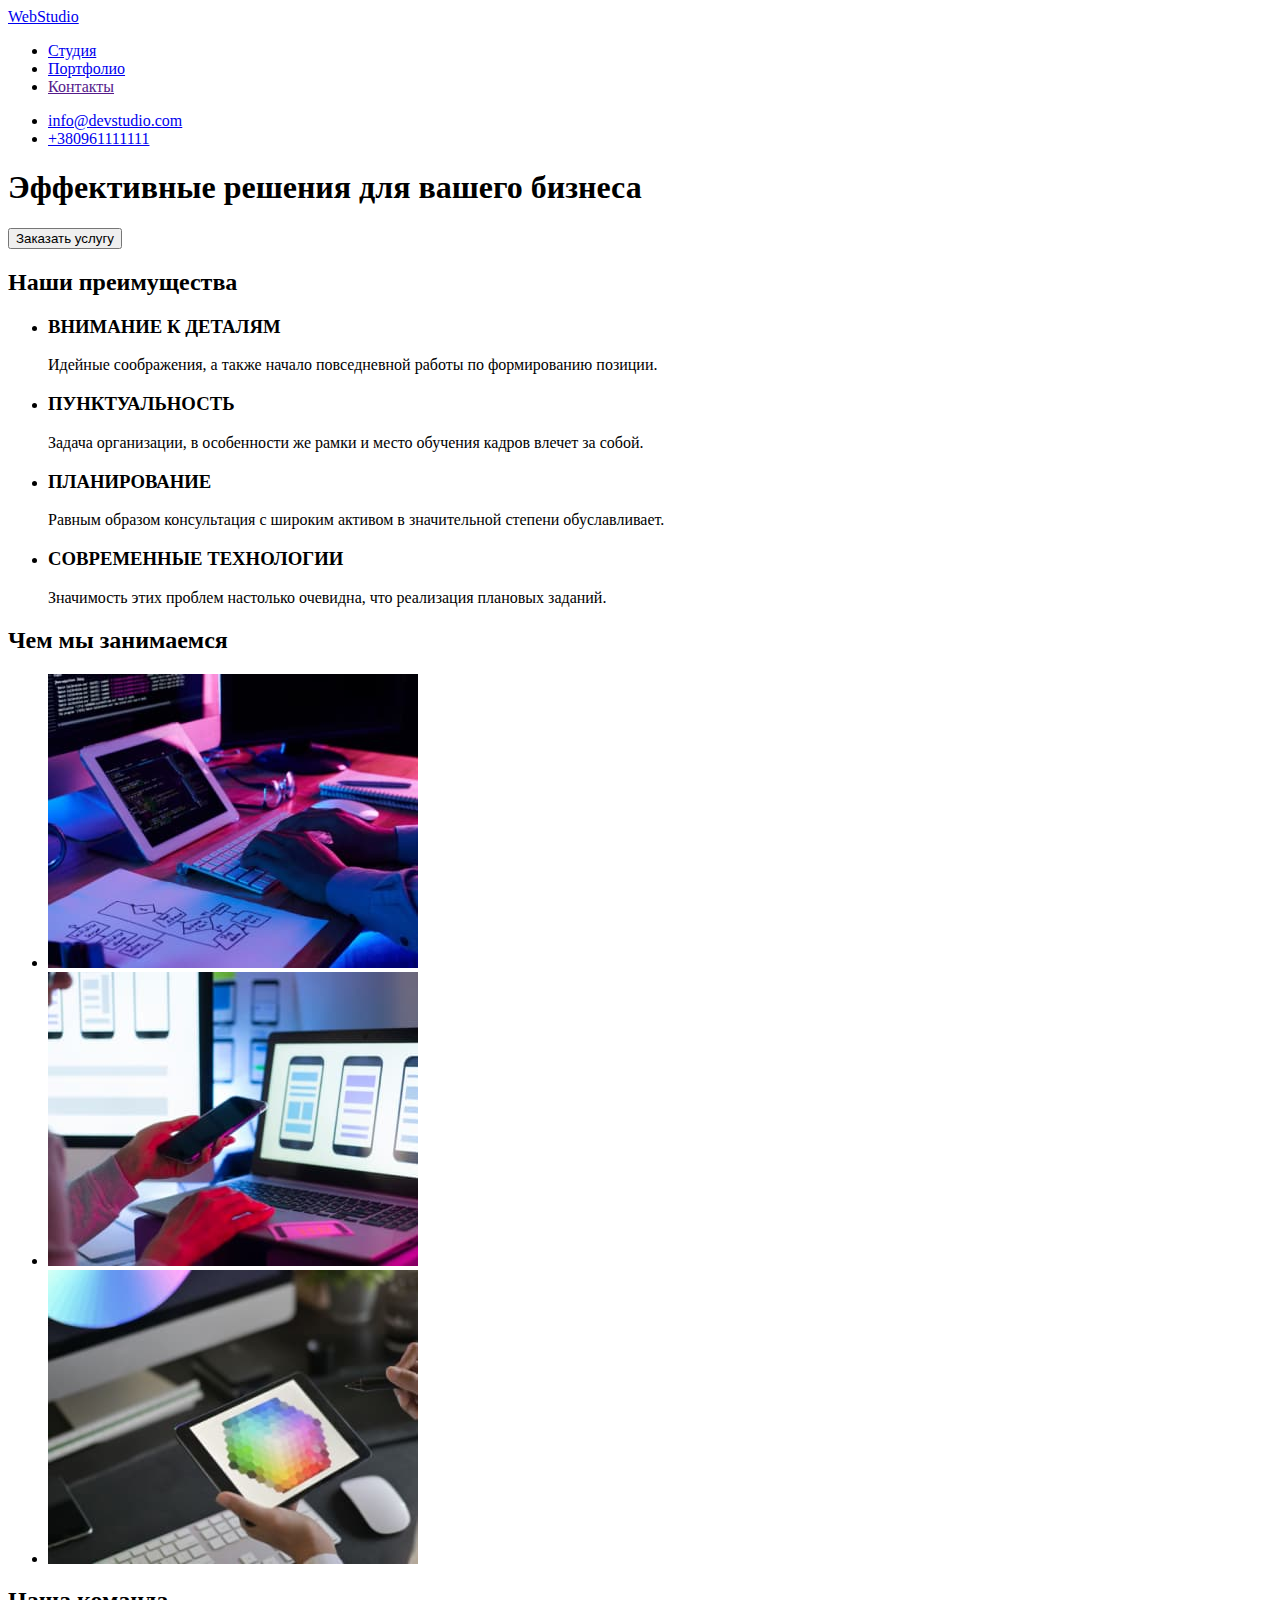
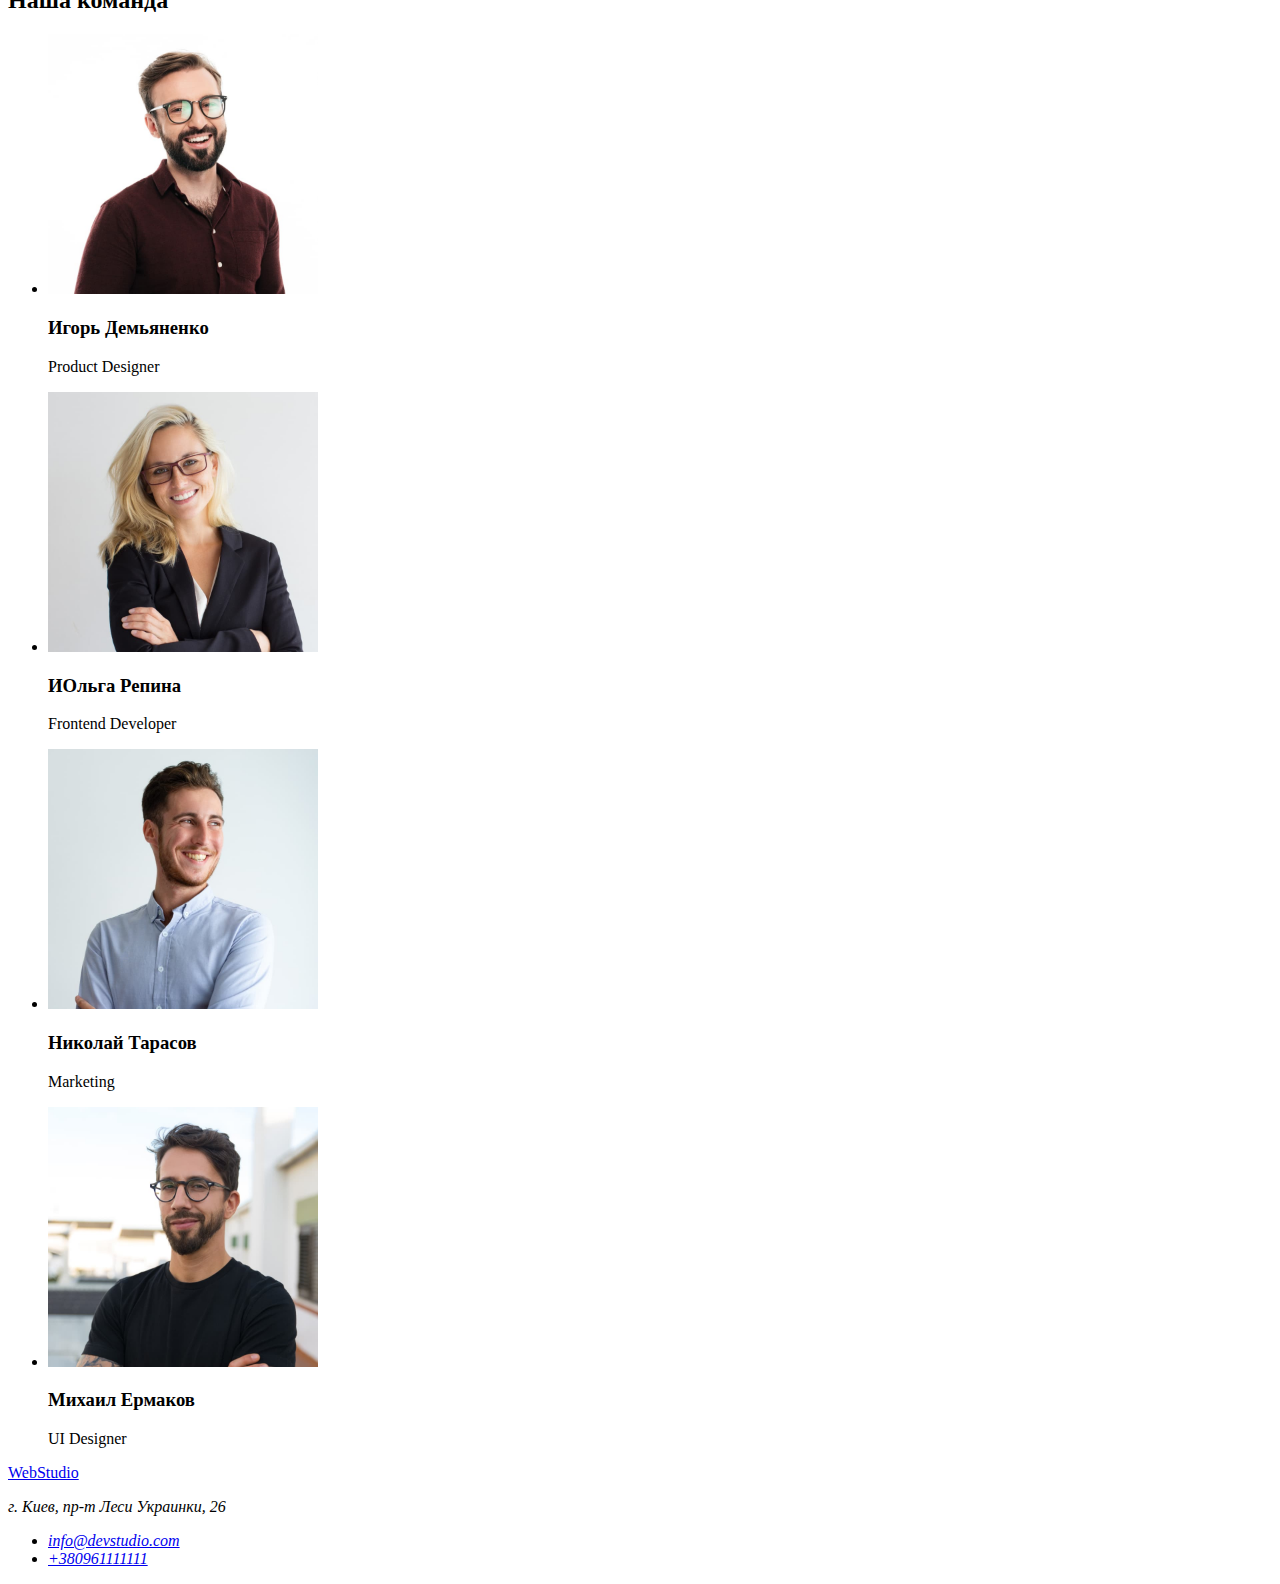
==== index.html @ 55239a02 "Cделана розметка" ====
<!DOCTYPE html>
<html lang="ru">

<head>
    <meta charset="UTF-8">
    <meta http-equiv="X-UA-Compatible" content="IE=edge">
    <meta name="viewport" content="width=device-width, initial-scale=1.0">
    <title>Document</title>
    <link rel="stylesheet" href="./css/styles.css">
</head>

<body>
    <!-- Шапка страници -->
    <header>
        <nav>
            <a href="index.html">WebStudio</a>
            <ul>
                <li><a href="./index.html">Студия</a></li>
                <li><a href="./portfolio.html">Портфолио</a></li>
                <li><a href="">Контакты</a></li>
            </ul>
        </nav>
        <ul>
            <li><a href="mailto:info@devstudio.com">info@devstudio.com</a></li>
            <li><a href="tel:+380961111111">+380961111111</a></li>
        </ul>
    </header>
    <!-- Главный контент -->
    <main>
        <!-- Герои -->
        <section>
                <h1>Эффективные решения для вашего бизнеса</h1>
                <button type="button">Заказать услугу</button>
        </section>
        <!-- Наши преимущества -->
        <section>
            <!-- h2 будет невидимым чере CSS -->
            <h2>Наши преимущества</h2>
            <ul>
                <li>
                    <h3>ВНИМАНИЕ К ДЕТАЛЯМ</h3>
                    <p>Идейные соображения, а также начало повседневной работы по формированию позиции.</p>
                </li>
                <li>
                    <h3>ПУНКТУАЛЬНОСТЬ</h3>
                    <p>Задача организации, в особенности же рамки и место обучения кадров влечет за собой.</p>
                </li>
                <li><h3>ПЛАНИРОВАНИЕ</h3>
                    <p>Равным образом консультация с широким активом в значительной степени обуславливает.</p>
                </li>
                <li><h3>СОВРЕМЕННЫЕ ТЕХНОЛОГИИ</h3>
                    <p>Значимость этих проблем настолько очевидна, что реализация плановых заданий.</p>
                </li>
            </ul>
        </section>
        <!-- Чем мы занимаемся -->
        <section>
            <h2>Чем мы занимаемся</h2>
            <ul>
                <li><img src="./images/image1.jpg" alt="Планшет с клавиатурой" width="370" height="294"></li>
                <li><img src="./images/image2.jpg" alt="Ноутбук с мобильным телефоном" width="370" height="294"></li>
                <li><img src="./images/image3.jpg" alt="Планшет" width="370" height="294"></li>
            </ul>
        </section>
        <!-- Наша команда -->
        <section>
            <h2>Наша команда</h2>
            <ul>
                <li><img src="./images/demianenko.jpg" alt="Игорь Демьяненко" width="270" height="260">
                    <h3>Игорь Демьяненко</h3>
                    <p lang="en">Product Designer</p>
                </li>
                <li><img src="./images/repina.jpg" alt="Ольга Репина" width="270" height="260">
                    <h3>ИОльга Репина</h3>
                    <p lang="en">Frontend Developer</p>
                </li>
                <li><img src="./images/tarasov.jpg" alt="Николай Тарасов" width="270" height="260">
                    <h3>Николай Тарасов</h3>
                    <p lang="en">Marketing</p>
                </li>
                <li><img src="./images/ermakov.jpg" alt="Михаил Ермаков" width="270" height="260">
                    <h3>Михаил Ермаков</h3>
                    <p lang="en">UI Designer</p>
                </li>
            </ul>
        </section>
    </main>
    <!-- Подвал -->
    <footer>
        <a href="index.html">WebStudio</a>
            <address>
                <p>г. Киев, пр-т Леси Украинки, 26</p>
                <ul>
                    <li><a href="mailto:info@devstudio.com">info@devstudio.com</a></li>
                    <li><a href="tel:+380961111111">+380961111111</a></li>
                </ul>
            </address>
    </footer>
</body>

</html>
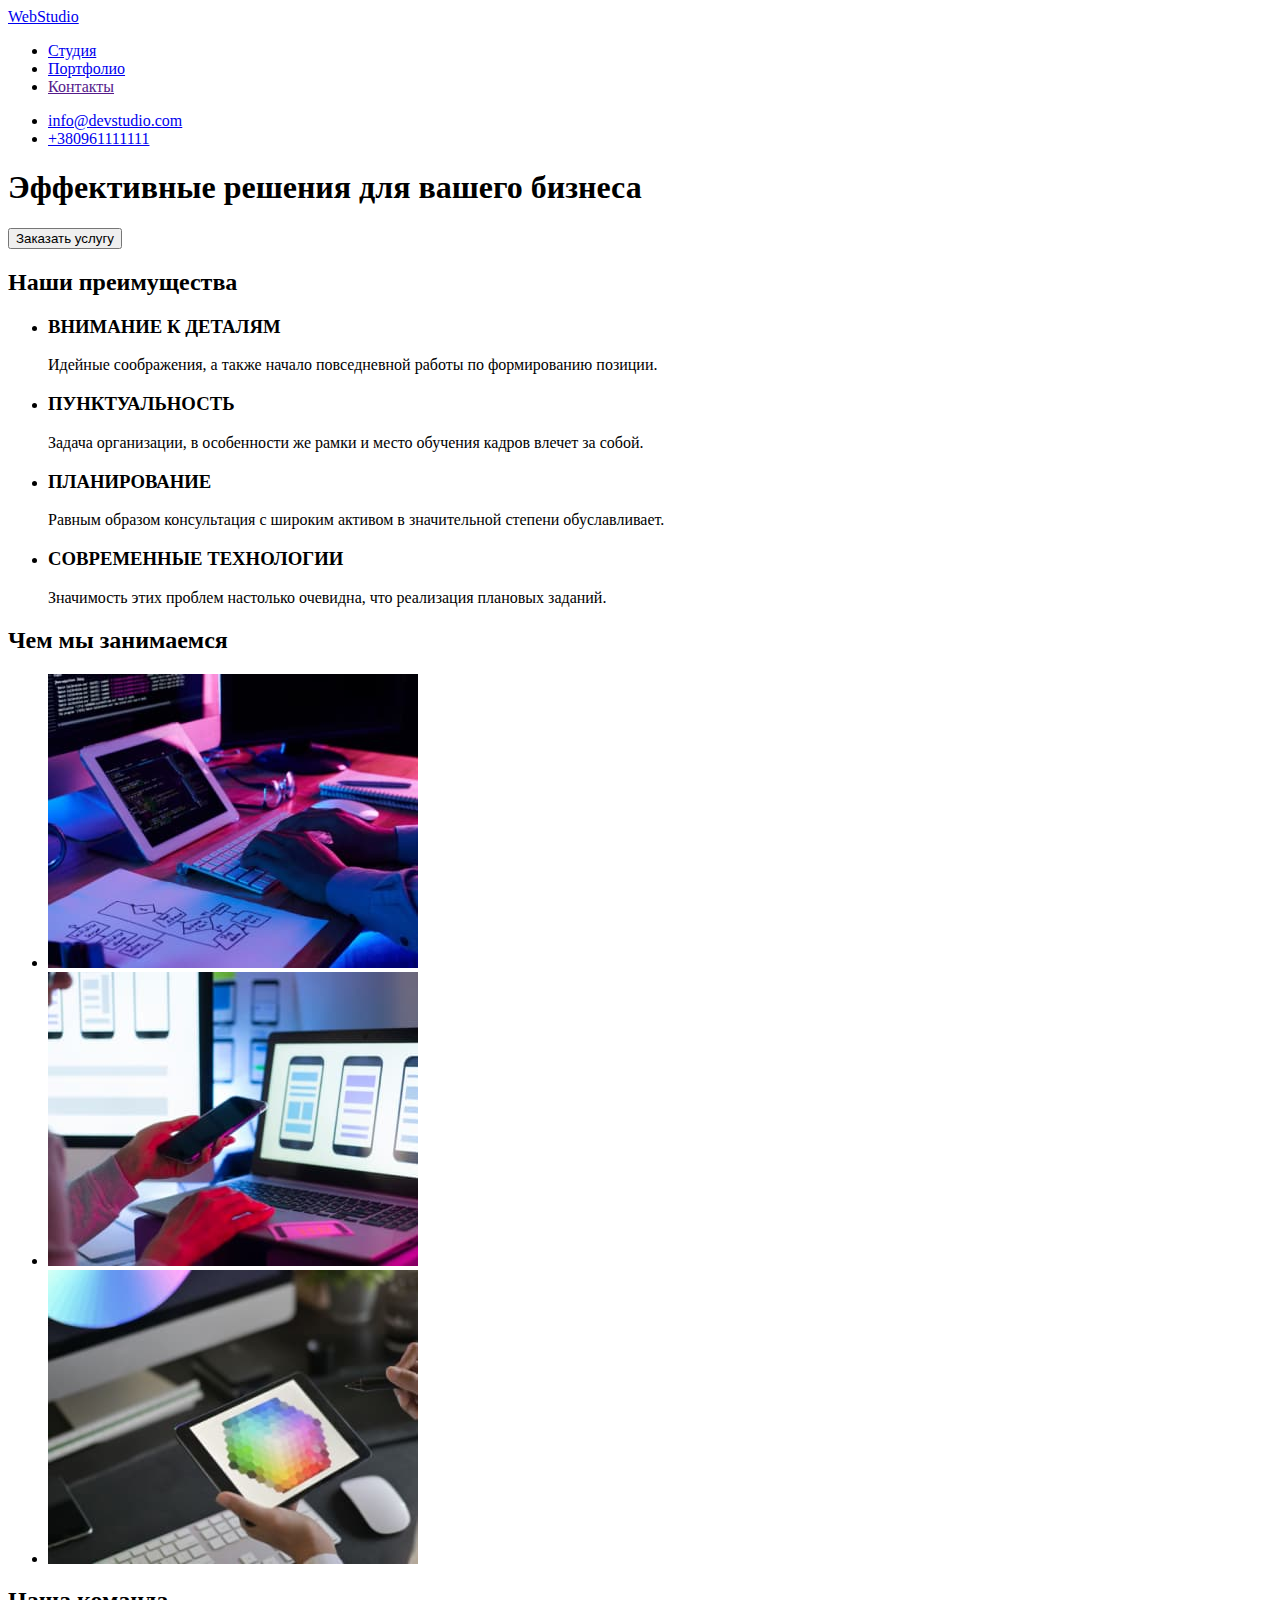
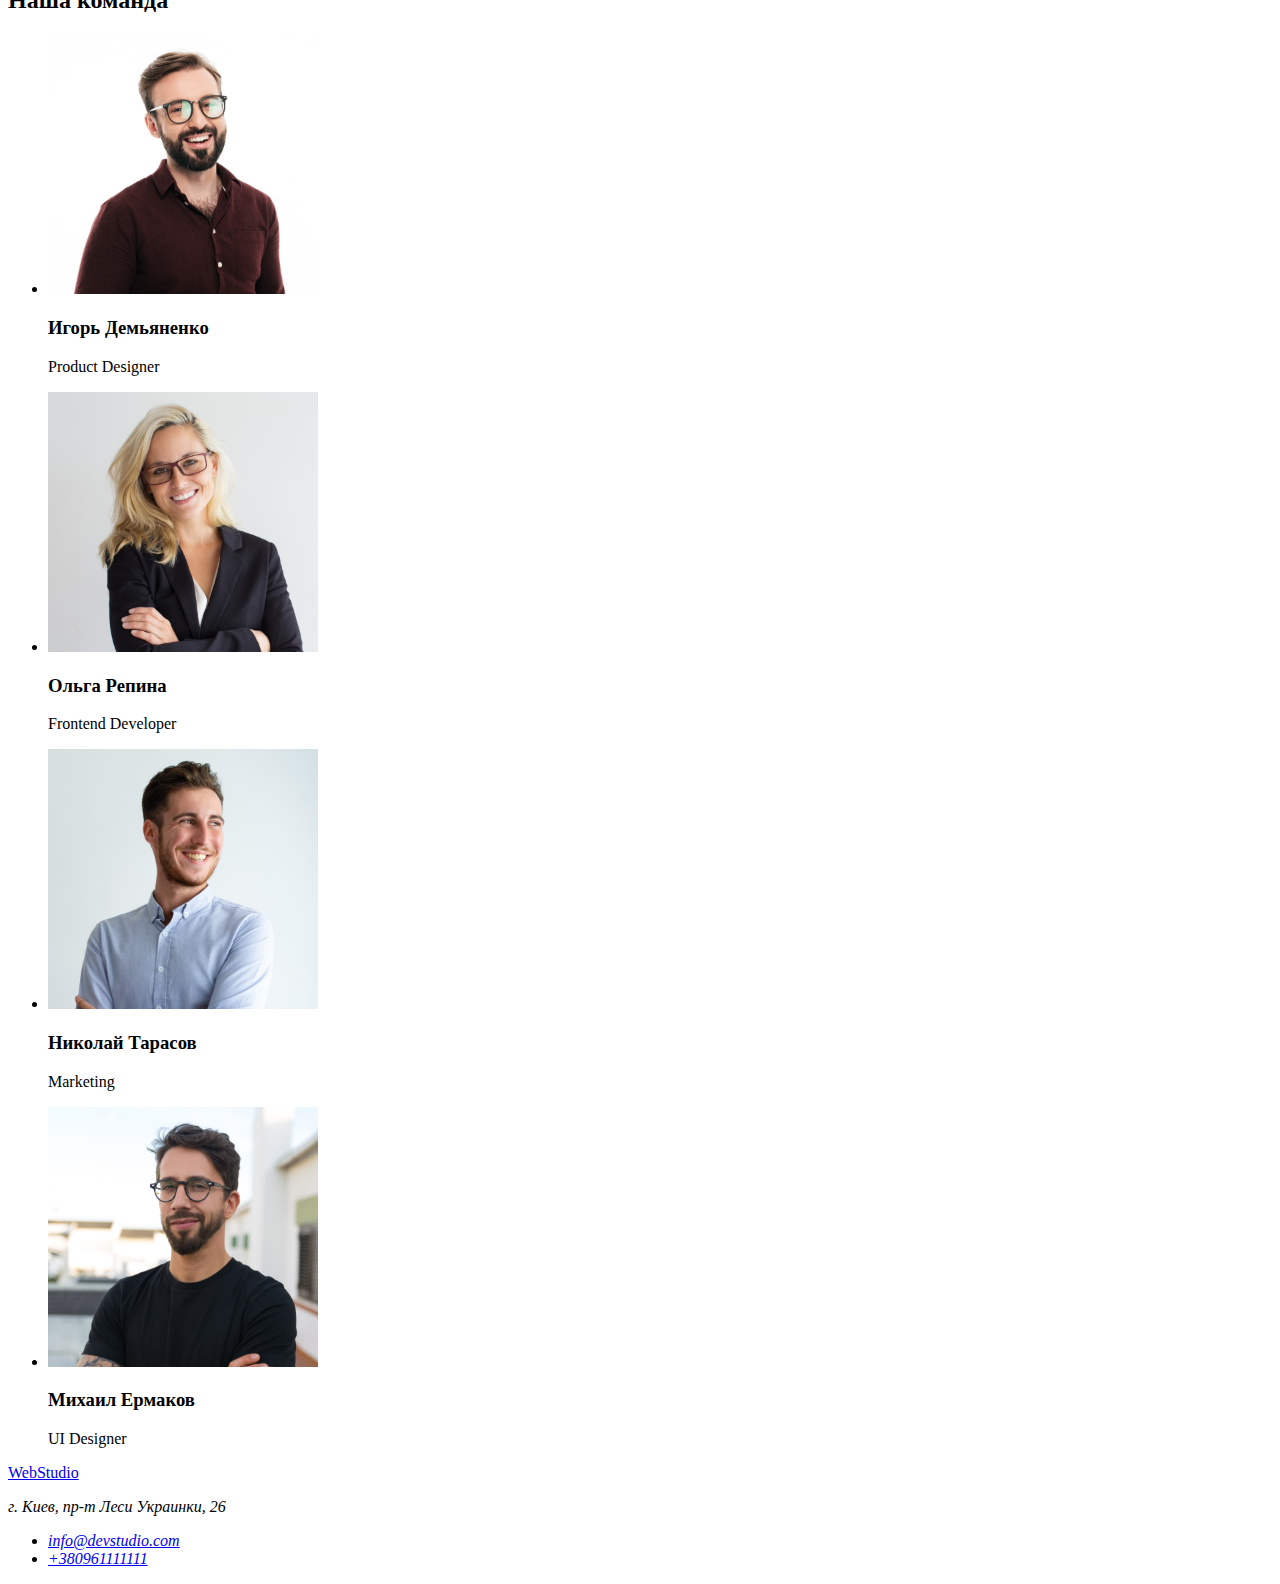
==== commit d96fc8de: "Создал класси на две страници" ====
--- a/index.html
+++ b/index.html
@@ -6,93 +6,102 @@
     <meta http-equiv="X-UA-Compatible" content="IE=edge">
     <meta name="viewport" content="width=device-width, initial-scale=1.0">
     <title>Document</title>
+    <link rel="preconnect" href="https://fonts.googleapis.com">
+    <link rel="preconnect" href="https://fonts.gstatic.com" crossorigin>
+    <link href="https://fonts.googleapis.com/css2?family=Raleway:wght@700&family=Roboto:wght@400;500;700;900&display=swap" rel="stylesheet">
     <link rel="stylesheet" href="./css/styles.css">
 </head>
 
-<body>
+<body class="body-index">
     <!-- Шапка страници -->
-    <header>
-        <nav>
-            <a href="index.html">WebStudio</a>
-            <ul>
-                <li><a href="./index.html">Студия</a></li>
-                <li><a href="./portfolio.html">Портфолио</a></li>
-                <li><a href="">Контакты</a></li>
+    <header class="header-index">
+        <nav class="nav">
+            <a class="nav-logo" href="index.html">WebStudio</a>
+            <ul class="nav-list">
+                <li><a class="nav-link" href="./index.html">Студия</a></li>
+                <li><a class="nav-link" href="./portfolio.html">Портфолио</a></li>
+                <li><a class="nav-link" href="">Контакты</a></li>
             </ul>
         </nav>
-        <ul>
-            <li><a href="mailto:info@devstudio.com">info@devstudio.com</a></li>
-            <li><a href="tel:+380961111111">+380961111111</a></li>
+        <ul class="auth-list">
+            <li class="auth-item"><a class="auth-link" href="mailto:info@devstudio.com">info@devstudio.com</a></li>
+            <li class="auth-item"><a class="auth-link" href="tel:+380961111111">+380961111111</a></li>
         </ul>
     </header>
     <!-- Главный контент -->
-    <main>
+    <main class="main-index">
         <!-- Герои -->
-        <section>
-                <h1>Эффективные решения для вашего бизнеса</h1>
-                <button type="button">Заказать услугу</button>
+        <section class="hero">
+                <h1 class="hero-title">Эффективные решения для вашего бизнеса</h1>
+                <button class="hero-btn" type="button">Заказать услугу</button>
         </section>
         <!-- Наши преимущества -->
-        <section>
+        <section class="benefits">
             <!-- h2 будет невидимым чере CSS -->
             <h2>Наши преимущества</h2>
-            <ul>
-                <li>
-                    <h3>ВНИМАНИЕ К ДЕТАЛЯМ</h3>
-                    <p>Идейные соображения, а также начало повседневной работы по формированию позиции.</p>
+            <ul class="benefits-list">
+                <li class="benefits-item">
+                    <h3 class="benefits-tile">ВНИМАНИЕ К ДЕТАЛЯМ</h3>
+                    <p class="benefits-text">Идейные соображения, а также начало повседневной работы по формированию позиции.</p>
                 </li>
-                <li>
-                    <h3>ПУНКТУАЛЬНОСТЬ</h3>
-                    <p>Задача организации, в особенности же рамки и место обучения кадров влечет за собой.</p>
+                <li class="benefits-item">
+                    <h3 class="benefits-tile">ПУНКТУАЛЬНОСТЬ</h3>
+                    <p class="benefits-text">Задача организации, в особенности же рамки и место обучения кадров влечет за собой.</p>
                 </li>
-                <li><h3>ПЛАНИРОВАНИЕ</h3>
-                    <p>Равным образом консультация с широким активом в значительной степени обуславливает.</p>
+                <li class="benefits-item">
+                    <h3 class="benefits-tile">ПЛАНИРОВАНИЕ</h3>
+                    <p class="benefits-text">Равным образом консультация с широким активом в значительной степени обуславливает.</p>
                 </li>
-                <li><h3>СОВРЕМЕННЫЕ ТЕХНОЛОГИИ</h3>
-                    <p>Значимость этих проблем настолько очевидна, что реализация плановых заданий.</p>
+                <li class="benefits-item">
+                    <h3 class="benefits-tile">СОВРЕМЕННЫЕ ТЕХНОЛОГИИ</h3>
+                    <p class="benefits-text">Значимость этих проблем настолько очевидна, что реализация плановых заданий.</p>
                 </li>
             </ul>
         </section>
         <!-- Чем мы занимаемся -->
-        <section>
-            <h2>Чем мы занимаемся</h2>
-            <ul>
-                <li><img src="./images/image1.jpg" alt="Планшет с клавиатурой" width="370" height="294"></li>
-                <li><img src="./images/image2.jpg" alt="Ноутбук с мобильным телефоном" width="370" height="294"></li>
-                <li><img src="./images/image3.jpg" alt="Планшет" width="370" height="294"></li>
+        <section class="work">
+            <h2 class="work-title">Чем мы занимаемся</h2>
+            <ul class="work-list">
+                <li><img class="work-pic" src="./images/image1.jpg" alt="Планшет с клавиатурой" width="370" height="294"></li>
+                <li><img class="work-pic" src="./images/image2.jpg" alt="Ноутбук с мобильным телефоном" width="370" height="294"></li>
+                <li><img class="work-pic" src="./images/image3.jpg" alt="Планшет" width="370" height="294"></li>
             </ul>
         </section>
         <!-- Наша команда -->
-        <section>
-            <h2>Наша команда</h2>
-            <ul>
-                <li><img src="./images/demianenko.jpg" alt="Игорь Демьяненко" width="270" height="260">
-                    <h3>Игорь Демьяненко</h3>
-                    <p lang="en">Product Designer</p>
+        <section class="team">
+            <h2 class="team-title">Наша команда</h2>
+            <ul class="team-list">
+                <li class="team-item">
+                    <img class="team-pic" src="./images/demianenko.jpg" alt="Игорь Демьяненко" width="270" height="260">
+                    <h3 class="team-title-secondary">Игорь Демьяненко</h3>
+                    <p class="team-text" lang="en">Product Designer</p>
                 </li>
-                <li><img src="./images/repina.jpg" alt="Ольга Репина" width="270" height="260">
-                    <h3>ИОльга Репина</h3>
-                    <p lang="en">Frontend Developer</p>
+                <li class="team-item">
+                    <img class="team-pic" src="./images/repina.jpg" alt="Ольга Репина" width="270" height="260">
+                    <h3 class="team-title-secondary">Ольга Репина</h3>
+                    <p class="team-text" lang="en">Frontend Developer</p>
                 </li>
-                <li><img src="./images/tarasov.jpg" alt="Николай Тарасов" width="270" height="260">
-                    <h3>Николай Тарасов</h3>
-                    <p lang="en">Marketing</p>
+                <li class="team-item">
+                    <img class="team-pic" src="./images/tarasov.jpg" alt="Николай Тарасов" width="270" height="260">
+                    <h3 class="team-title-secondary">Николай Тарасов</h3>
+                    <p class="team-text" lang="en">Marketing</p>
                 </li>
-                <li><img src="./images/ermakov.jpg" alt="Михаил Ермаков" width="270" height="260">
-                    <h3>Михаил Ермаков</h3>
-                    <p lang="en">UI Designer</p>
+                <li class="team-item">
+                    <img class="team-pic" src="./images/ermakov.jpg" alt="Михаил Ермаков" width="270" height="260">
+                    <h3 class="team-title-secondary">Михаил Ермаков</h3>
+                    <p class="team-text" lang="en">UI Designer</p>
                 </li>
             </ul>
         </section>
     </main>
     <!-- Подвал -->
-    <footer>
-        <a href="index.html">WebStudio</a>
-            <address>
-                <p>г. Киев, пр-т Леси Украинки, 26</p>
-                <ul>
-                    <li><a href="mailto:info@devstudio.com">info@devstudio.com</a></li>
-                    <li><a href="tel:+380961111111">+380961111111</a></li>
+    <footer class="footer">
+        <a class="nav-logo" href="index.html">WebStudio</a>
+            <address class="address">
+                <p class="address-text">г. Киев, пр-т Леси Украинки, 26</p>
+                <ul class="address-list">
+                    <li class="address-item"><a class="address-link" href="mailto:info@devstudio.com">info@devstudio.com</a></li>
+                    <li class="address-item"><a class="address-link" href="tel:+380961111111">+380961111111</a></li>
                 </ul>
             </address>
     </footer>
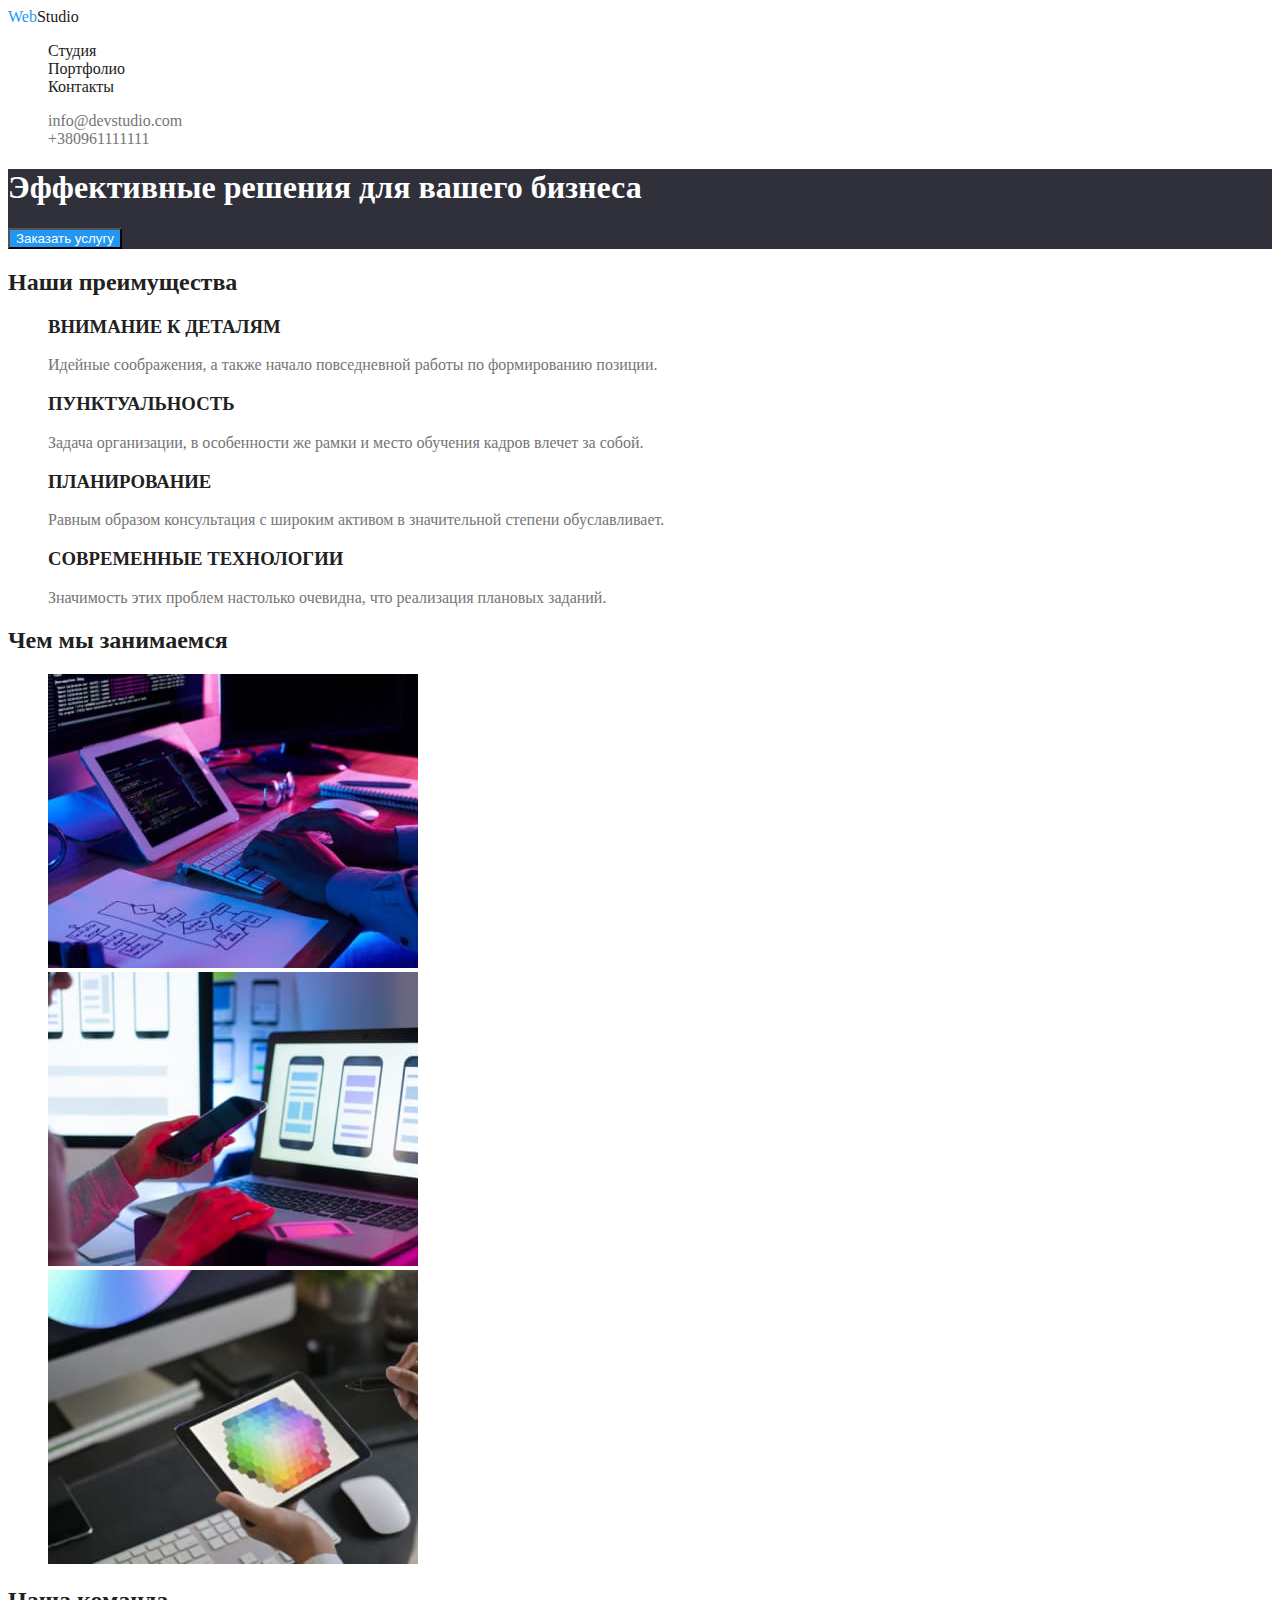
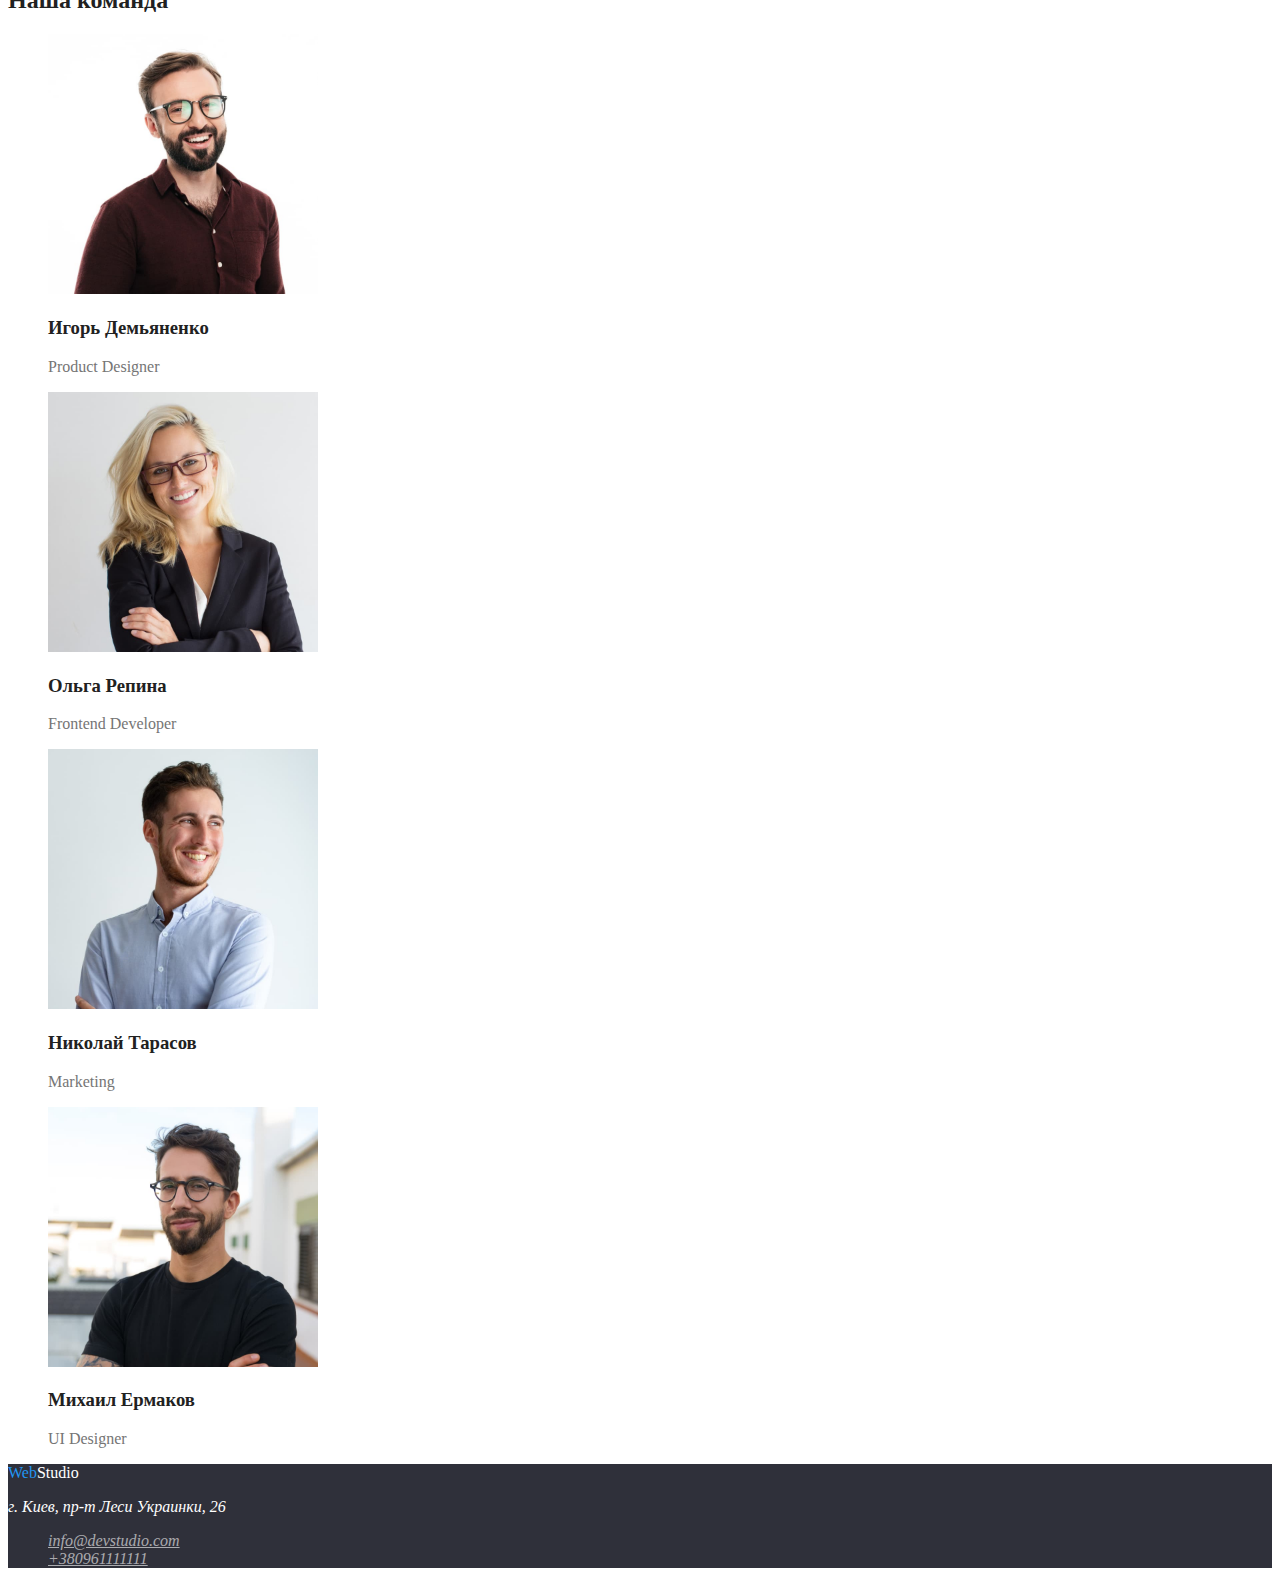
==== commit f5a66130: "Стилизация без шрифтов" ====
--- a/index.html
+++ b/index.html
@@ -16,7 +16,7 @@
     <!-- Шапка страници -->
     <header class="header-index">
         <nav class="nav">
-            <a class="nav-logo" href="index.html">WebStudio</a>
+            <a class="nav-logo" href="index.html"><span class="logo-web">Web</span><span class="logo-studio">Studio</span></a>
             <ul class="nav-list">
                 <li><a class="nav-link" href="./index.html">Студия</a></li>
                 <li><a class="nav-link" href="./portfolio.html">Портфолио</a></li>
@@ -59,8 +59,8 @@
             </ul>
         </section>
         <!-- Чем мы занимаемся -->
-        <section class="work">
-            <h2 class="work-title">Чем мы занимаемся</h2>
+        <section class="section">
+            <h2 class="section-title">Чем мы занимаемся</h2>
             <ul class="work-list">
                 <li><img class="work-pic" src="./images/image1.jpg" alt="Планшет с клавиатурой" width="370" height="294"></li>
                 <li><img class="work-pic" src="./images/image2.jpg" alt="Ноутбук с мобильным телефоном" width="370" height="294"></li>
@@ -68,8 +68,8 @@
             </ul>
         </section>
         <!-- Наша команда -->
-        <section class="team">
-            <h2 class="team-title">Наша команда</h2>
+        <section class="section">
+            <h2 class="section-title">Наша команда</h2>
             <ul class="team-list">
                 <li class="team-item">
                     <img class="team-pic" src="./images/demianenko.jpg" alt="Игорь Демьяненко" width="270" height="260">
@@ -96,7 +96,7 @@
     </main>
     <!-- Подвал -->
     <footer class="footer">
-        <a class="nav-logo" href="index.html">WebStudio</a>
+        <a class="nav-logo" href="index.html"><span class="footer-web">Web</span><span class="footer-studio">Studio</span></a>
             <address class="address">
                 <p class="address-text">г. Киев, пр-т Леси Украинки, 26</p>
                 <ul class="address-list">
--- a/css/styles.css
+++ b/css/styles.css
@@ -0,0 +1,138 @@
+/* основной цвет текста #212121; */
+
+/* вторичній цвет текста #757575; */
+
+/* белый #FFFFFF; */
+
+/* цвет контактов в футере rgba(255, 255, 255, 0.6); */
+
+/* цвет веб #2196F3; */
+:root {
+  --primary-text-color: #212121;
+  --secondary-text-color: #757575;
+  --link-color: #212121;
+  --accent-link-color: #2196f3;
+}
+
+body {
+  background-color: #ffffff;
+  color: #212121;
+}
+/* Убираэт у всех ссылок подчеркивание */
+ul {
+  list-style: none;
+}
+/* Стилизирует Лого */
+.nav-logo {
+  text-decoration: none;
+}
+.logo-web {
+  color: #2196f3;
+}
+.logo-studio {
+  color: #212121;
+}
+/* Стилизирует ссылки в хедере */
+.nav-link {
+  color: var(--link-color);
+}
+.nav-list .nav-link:hover,
+.nav-list .nav-link:focus,
+.nav-list .nav-link:active {
+  color: var(--accent-link-color);
+}
+
+.nav-list .nav-link {
+  text-decoration: none;
+}
+/* Стилизирует ссылки авторизации */
+.auth-link {
+  color: #757575;
+}
+
+.auth-link:hover,
+.auth-link:focus {
+  color: #2196f3;
+}
+
+.auth-link {
+  text-decoration: none;
+}
+
+.section-title {
+  color: #212121;
+}
+/* Стилизирует герои */
+.hero {
+  background-color: #2f303a;
+}
+.hero-title {
+  color: #ffffff;
+}
+.hero-btn {
+  background-color: #2196f3;
+  color: #ffffff;
+  cursor: pointer;
+}
+
+/* Стилизирует наши преимущества */
+.benefits-title {
+  color: #212121;
+}
+
+.benefits-text {
+  color: #757575;
+}
+
+/* Стилизация наша команда */
+
+.team-title-secondary {
+  color: #212121;
+}
+.team-text {
+  color: #757575;
+}
+/* Стилизация футтер */
+.footer {
+  background-color: #2f303a;
+}
+.footer-web {
+  color: #2196f3;
+}
+.footer-studio {
+  color: #ffffff;
+}
+.address-text {
+  color: #ffffff;
+}
+.address-link {
+  color: rgba(255, 255, 255, 0.6);
+}
+
+/* Стилизация филтра */
+.filter-btn {
+  background-color: #f5f4fa;
+  color: #212121;
+  cursor: pointer;
+}
+.filter-btn:hover,
+.filter-btn:focus,
+.filter-btn:active {
+  background-color: #2196f3;
+  color: #ffffff;
+}
+
+/* Стилизация портфолио */
+.portfolio-subtitle {
+  color: #212121;
+}
+.portfolio-text {
+  color: #757575;
+}
+.portfolio-link {
+  text-decoration: none;
+}
+.portfolio-link:hover,
+.portfolio-link:focus {
+  color: none;
+}
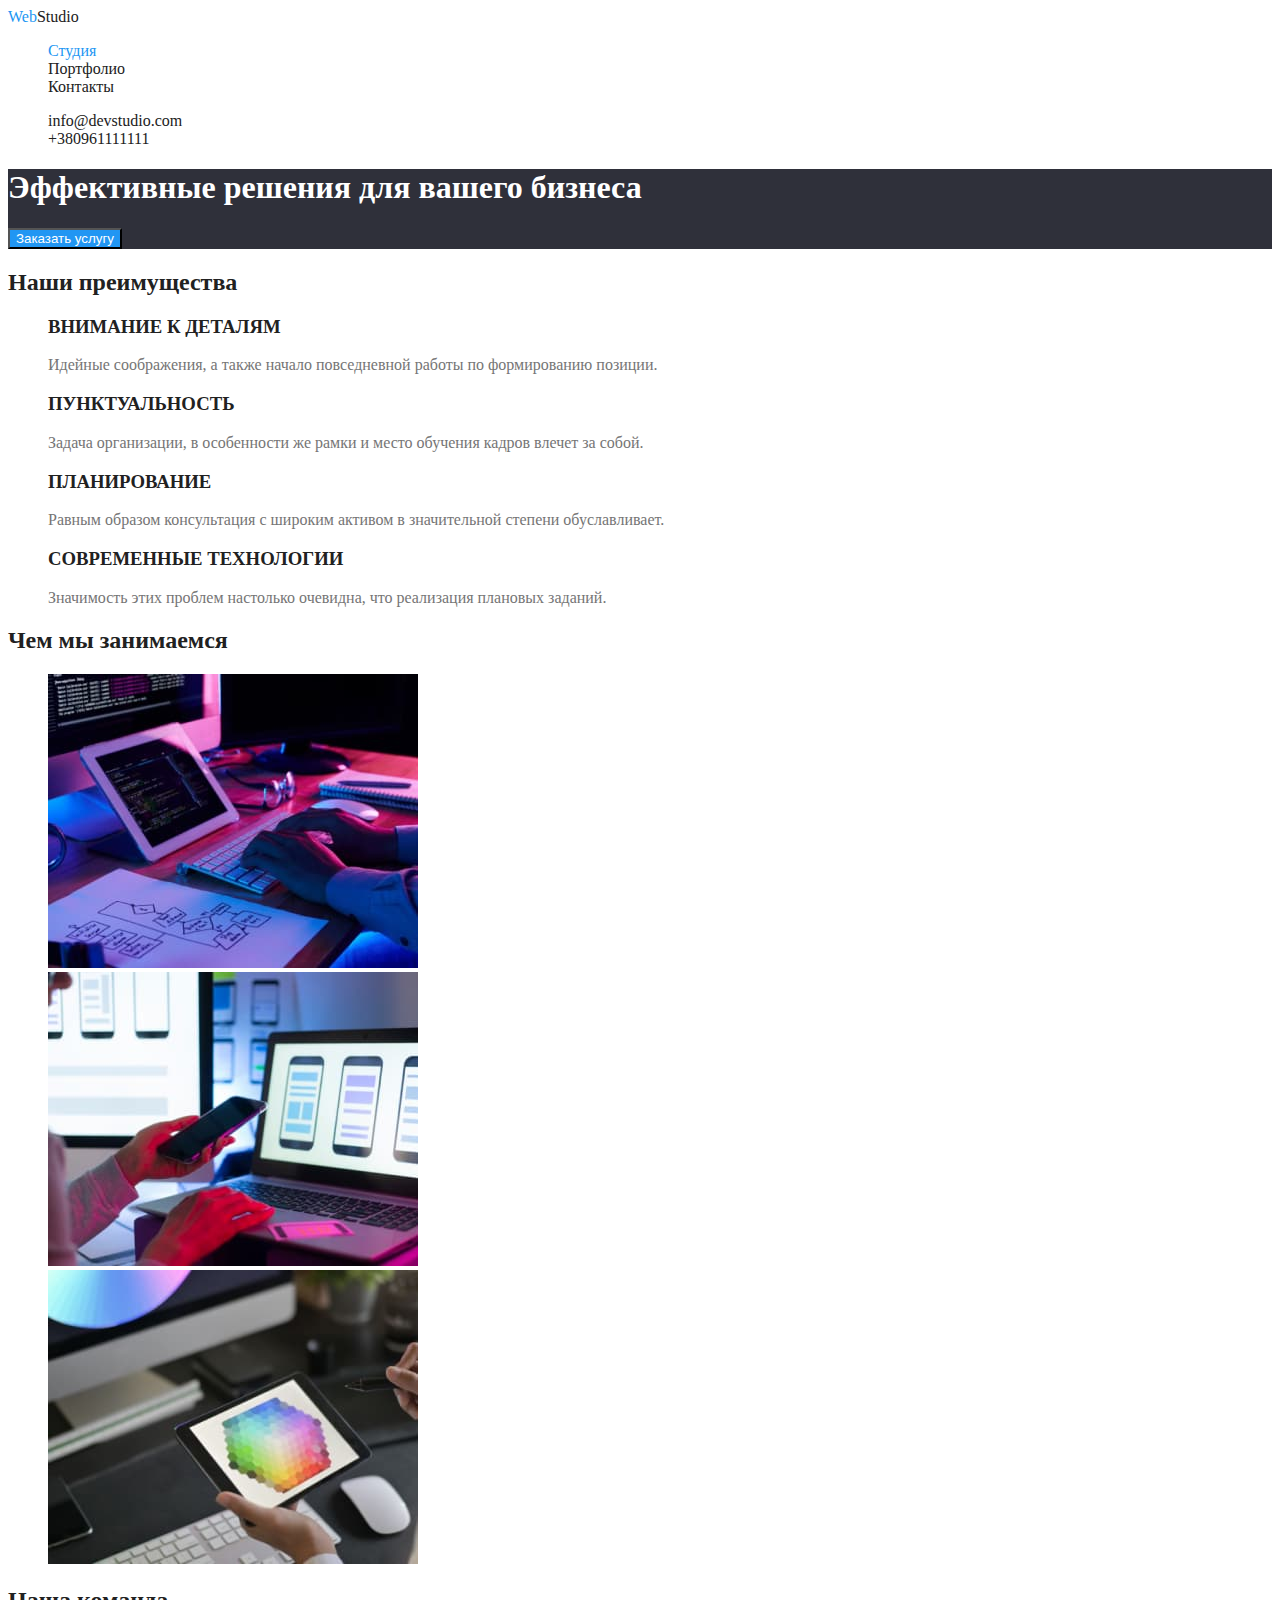
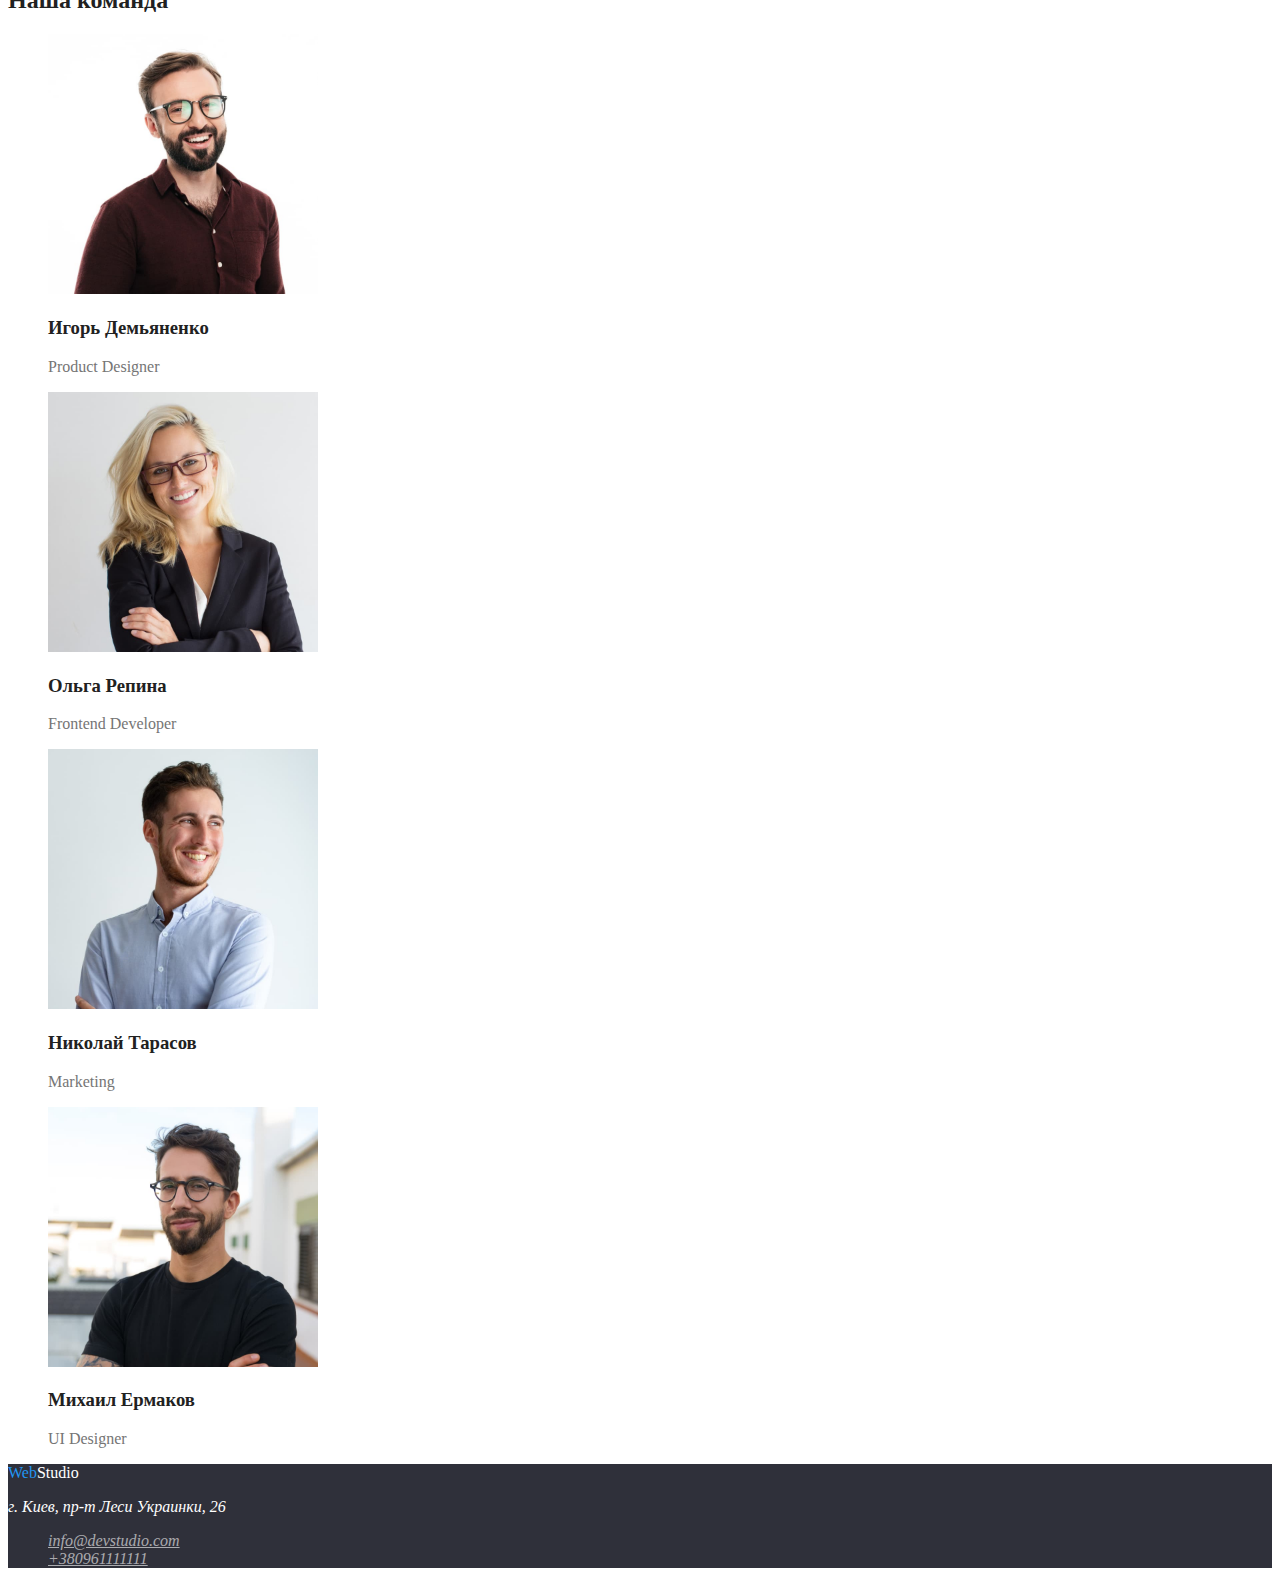
==== commit 4d8b619a: "Финиш основі CSS и цвета" ====
--- a/index.html
+++ b/index.html
@@ -18,7 +18,7 @@
         <nav class="nav">
             <a class="nav-logo" href="index.html"><span class="logo-web">Web</span><span class="logo-studio">Studio</span></a>
             <ul class="nav-list">
-                <li><a class="nav-link" href="./index.html">Студия</a></li>
+                <li><a class="nav-link current" href="./index.html">Студия</a></li>
                 <li><a class="nav-link" href="./portfolio.html">Портфолио</a></li>
                 <li><a class="nav-link" href="">Контакты</a></li>
             </ul>
--- a/css/styles.css
+++ b/css/styles.css
@@ -12,6 +12,10 @@
   --secondary-text-color: #757575;
   --link-color: #212121;
   --accent-link-color: #2196f3;
+  --btn-primari-btg-color: #f5f4fa;
+  --btn-secondary-btg-color: #2196f3;
+  --btn-primary-text-color: #212121;
+  --btn-secondary-text-color: #ffffff;
 }
 
 body {
@@ -37,8 +41,10 @@
   color: var(--link-color);
 }
 .nav-list .nav-link:hover,
-.nav-list .nav-link:focus,
-.nav-list .nav-link:active {
+.nav-list .nav-link:focus {
+  color: var(--accent-link-color);
+}
+.nav-list .nav-link.current {
   color: var(--accent-link-color);
 }
 
@@ -47,12 +53,12 @@
 }
 /* Стилизирует ссылки авторизации */
 .auth-link {
-  color: #757575;
+  color: var(--link-color);
 }
 
 .auth-link:hover,
 .auth-link:focus {
-  color: #2196f3;
+  color: var(--accent-link-color);
 }
 
 .auth-link {
@@ -60,7 +66,7 @@
 }
 
 .section-title {
-  color: #212121;
+  color: var(--primary-text-color);
 }
 /* Стилизирует герои */
 .hero {
@@ -70,27 +76,27 @@
   color: #ffffff;
 }
 .hero-btn {
-  background-color: #2196f3;
-  color: #ffffff;
+  background-color: var(--btn-secondary-btg-color);
+  color: var(--btn-secondary-text-color);
   cursor: pointer;
 }
 
 /* Стилизирует наши преимущества */
 .benefits-title {
-  color: #212121;
+  color: var(--primary-text-color);
 }
 
 .benefits-text {
-  color: #757575;
+  color: var(--secondary-text-color);
 }
 
 /* Стилизация наша команда */
 
 .team-title-secondary {
-  color: #212121;
+  color: var(--primary-text-color);
 }
 .team-text {
-  color: #757575;
+  color: var(--secondary-text-color);
 }
 /* Стилизация футтер */
 .footer {
@@ -111,23 +117,22 @@
 
 /* Стилизация филтра */
 .filter-btn {
-  background-color: #f5f4fa;
-  color: #212121;
+  background-color: var(--btn-primari-btg-color);
+  color: var(--btn-primary-text-color);
   cursor: pointer;
 }
 .filter-btn:hover,
-.filter-btn:focus,
-.filter-btn:active {
-  background-color: #2196f3;
-  color: #ffffff;
+.filter-btn:focus {
+  background-color: var(--btn-secondary-btg-color);
+  color: var(--btn-secondary-text-color);
 }
 
 /* Стилизация портфолио */
 .portfolio-subtitle {
-  color: #212121;
+  color: var(--primary-text-color);
 }
 .portfolio-text {
-  color: #757575;
+  color: var(--secondary-text-color);
 }
 .portfolio-link {
   text-decoration: none;
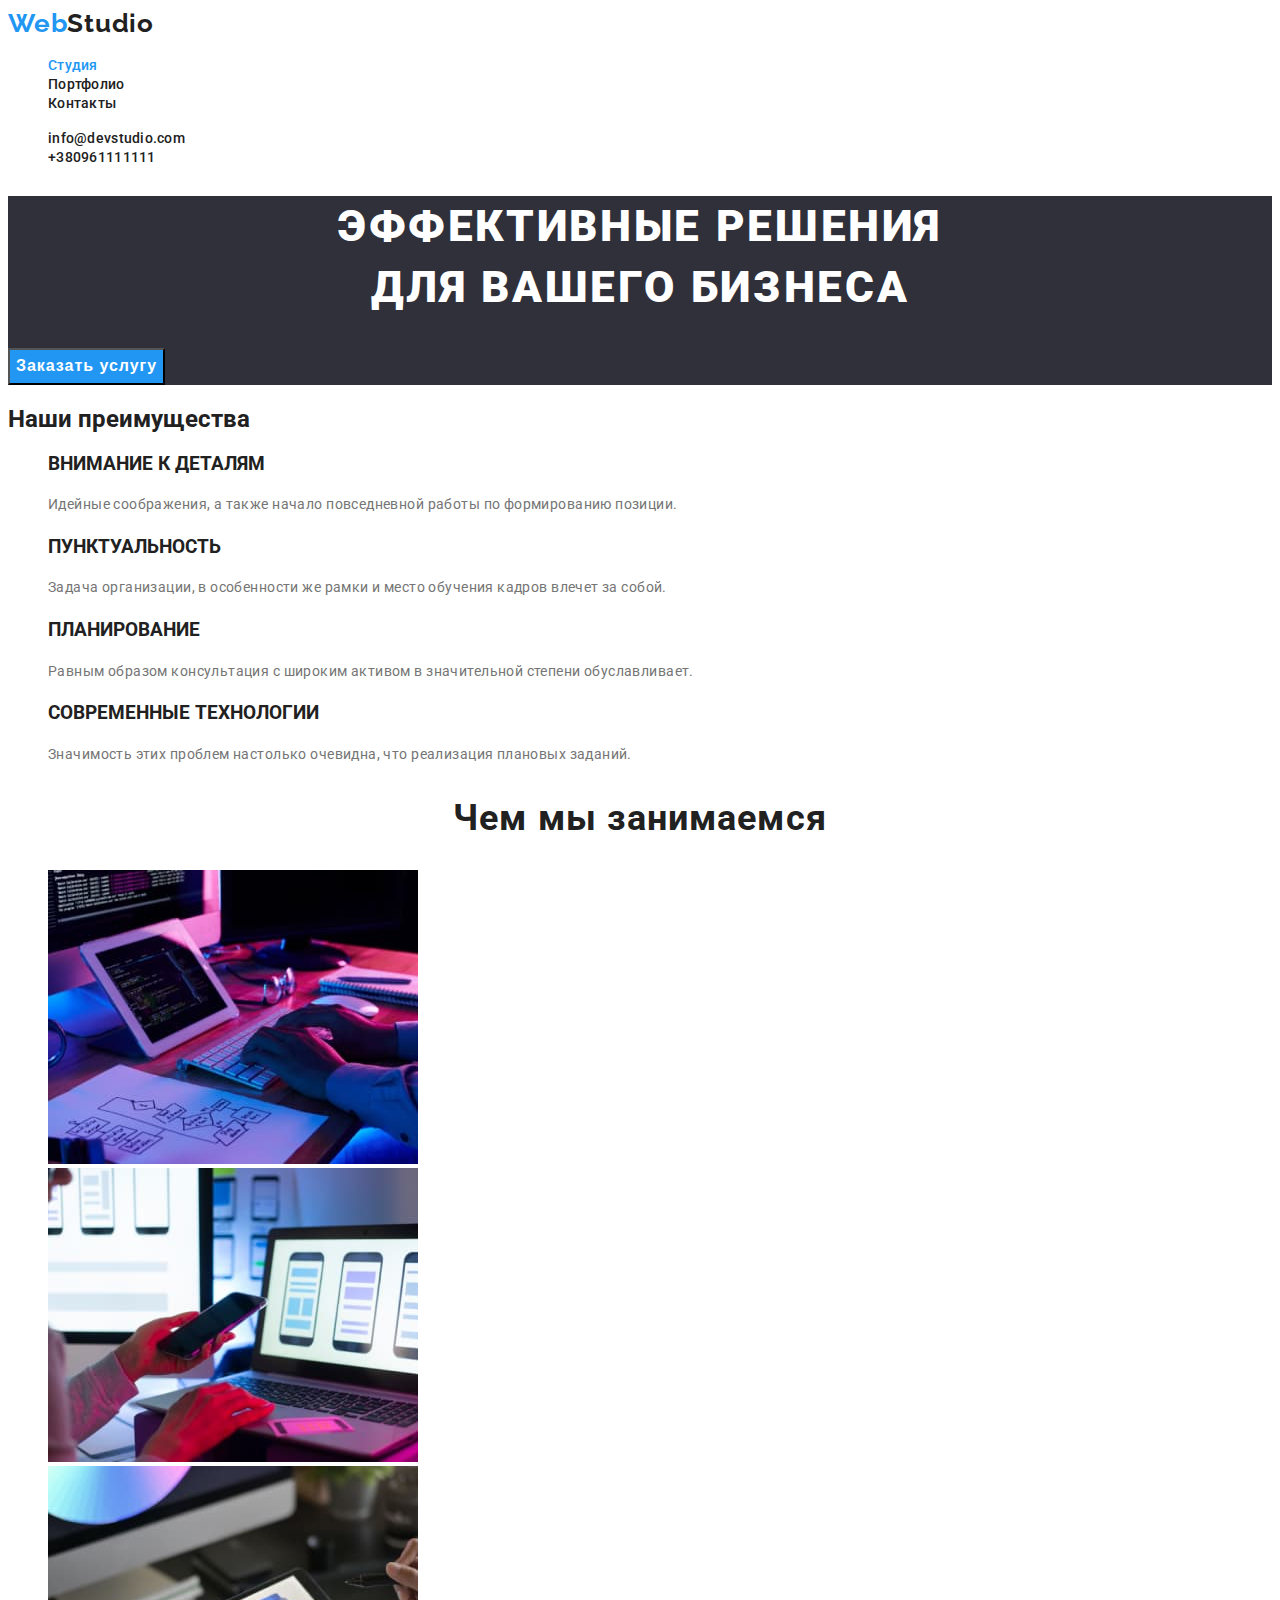
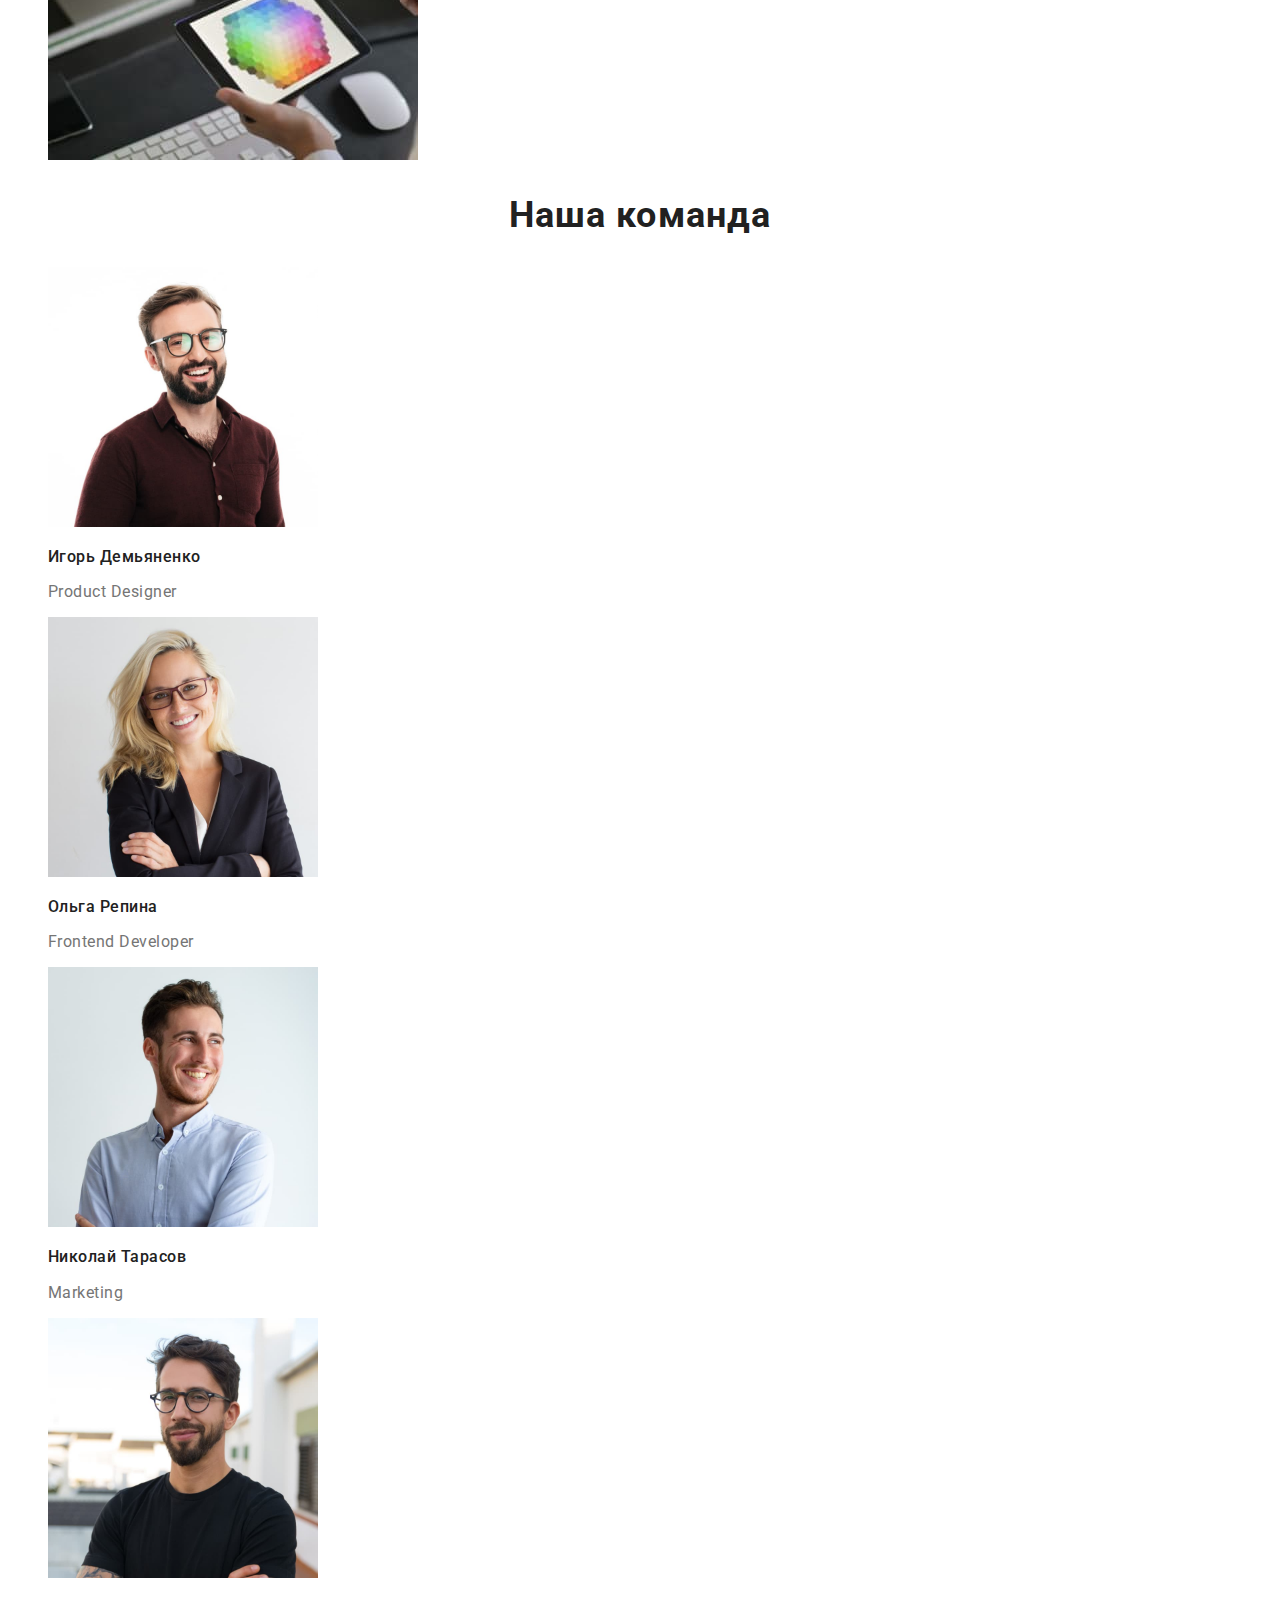
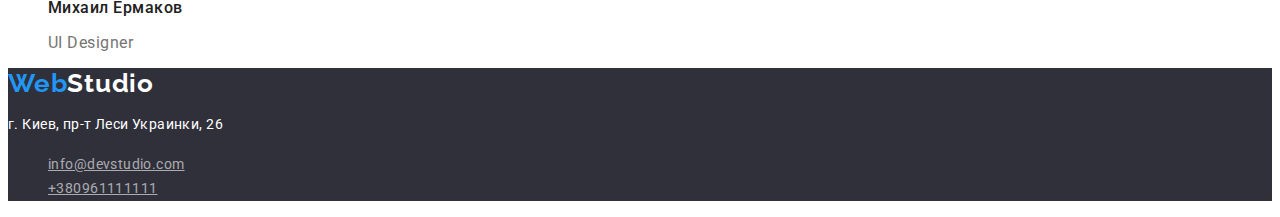
==== commit fb7aea1e: "Выполненое ДЗ №2" ====
--- a/index.html
+++ b/index.html
@@ -32,7 +32,7 @@
     <main class="main-index">
         <!-- Герои -->
         <section class="hero">
-                <h1 class="hero-title">Эффективные решения для вашего бизнеса</h1>
+                <h1 class="hero-title">Эффективные решения <br>для вашего бизнеса</h1>
                 <button class="hero-btn" type="button">Заказать услугу</button>
         </section>
         <!-- Наши преимущества -->
--- a/css/styles.css
+++ b/css/styles.css
@@ -21,6 +21,7 @@
 body {
   background-color: #ffffff;
   color: #212121;
+  font-family: Roboto, sans-serif;
 }
 /* Убираэт у всех ссылок подчеркивание */
 ul {
@@ -29,6 +30,12 @@
 /* Стилизирует Лого */
 .nav-logo {
   text-decoration: none;
+  font-family: Raleway, sans-serif;
+  font-style: normal;
+  font-weight: bold;
+  font-size: 26px;
+  line-height: 1.2;
+  letter-spacing: 0.03em;
 }
 .logo-web {
   color: #2196f3;
@@ -39,6 +46,11 @@
 /* Стилизирует ссылки в хедере */
 .nav-link {
   color: var(--link-color);
+  font-style: normal;
+  font-weight: 500;
+  font-size: 14px;
+  line-height: 1.14;
+  letter-spacing: 0.02em;
 }
 .nav-list .nav-link:hover,
 .nav-list .nav-link:focus {
@@ -54,6 +66,11 @@
 /* Стилизирует ссылки авторизации */
 .auth-link {
   color: var(--link-color);
+  font-style: normal;
+  font-weight: 500;
+  font-size: 14px;
+  line-height: 1.14;
+  letter-spacing: 0.02em;
 }
 
 .auth-link:hover,
@@ -64,9 +81,14 @@
 .auth-link {
   text-decoration: none;
 }
-
+/* Стилизирует h2 */
 .section-title {
   color: var(--primary-text-color);
+  font-weight: bold;
+  font-size: 36px;
+  line-height: 1.2;
+  text-align: center;
+  letter-spacing: 0.03em;
 }
 /* Стилизирует герои */
 .hero {
@@ -74,29 +96,63 @@
 }
 .hero-title {
   color: #ffffff;
+  font-weight: 900;
+  font-size: 44px;
+  line-height: 1.4;
+  text-align: center;
+  letter-spacing: 0.06em;
+  text-transform: uppercase;
 }
 .hero-btn {
   background-color: var(--btn-secondary-btg-color);
   color: var(--btn-secondary-text-color);
   cursor: pointer;
+  font-style: normal;
+  font-weight: bold;
+  font-size: 16px;
+  line-height: 1.9;
+  display: flex;
+  align-items: center;
+  text-align: center;
+  letter-spacing: 0.06em;
 }
 
 /* Стилизирует наши преимущества */
 .benefits-title {
   color: var(--primary-text-color);
+  font-weight: bold;
+  font-size: 14px;
+  line-height: 1.14;
+  letter-spacing: 0.03em;
+  text-transform: uppercase;
 }
 
 .benefits-text {
   color: var(--secondary-text-color);
+  font-style: normal;
+  font-weight: normal;
+  font-size: 14px;
+  line-height: 1.7;
+  letter-spacing: 0.03em;
 }
 
 /* Стилизация наша команда */
 
 .team-title-secondary {
   color: var(--primary-text-color);
+  font-style: normal;
+  font-weight: 500;
+  font-size: 16px;
+  line-height: 1.2;
+  letter-spacing: 0.03em;
 }
 .team-text {
   color: var(--secondary-text-color);
+  font-style: normal;
+  font-weight: normal;
+  font-size: 16px;
+  line-height: 1.2;
+  letter-spacing: 0.03em;
 }
 /* Стилизация футтер */
 .footer {
@@ -110,9 +166,23 @@
 }
 .address-text {
   color: #ffffff;
+  font-style: normal;
+  font-weight: normal;
+  font-size: 14px;
+  line-height: 1.7;
+  letter-spacing: 0.03em;
 }
 .address-link {
   color: rgba(255, 255, 255, 0.6);
+  font-style: normal;
+  font-weight: normal;
+  font-size: 14px;
+  line-height: 1.7;
+  letter-spacing: 0.03em;
+}
+.address-item .address-link:hover,
+.address-item .address-link:focus {
+  color: var(--accent-link-color);
 }
 
 /* Стилизация филтра */
@@ -120,6 +190,12 @@
   background-color: var(--btn-primari-btg-color);
   color: var(--btn-primary-text-color);
   cursor: pointer;
+  font-style: normal;
+  font-weight: 500;
+  font-size: 16px;
+  line-height: 1.6;
+  text-align: center;
+  letter-spacing: 0.03em;
 }
 .filter-btn:hover,
 .filter-btn:focus {
@@ -130,9 +206,18 @@
 /* Стилизация портфолио */
 .portfolio-subtitle {
   color: var(--primary-text-color);
+  font-weight: bold;
+  font-size: 18px;
+  line-height: 2;
+  letter-spacing: 0.06em;
 }
 .portfolio-text {
   color: var(--secondary-text-color);
+  font-style: normal;
+  font-weight: normal;
+  font-size: 16px;
+  line-height: 1.9;
+  letter-spacing: 0.03em;
 }
 .portfolio-link {
   text-decoration: none;
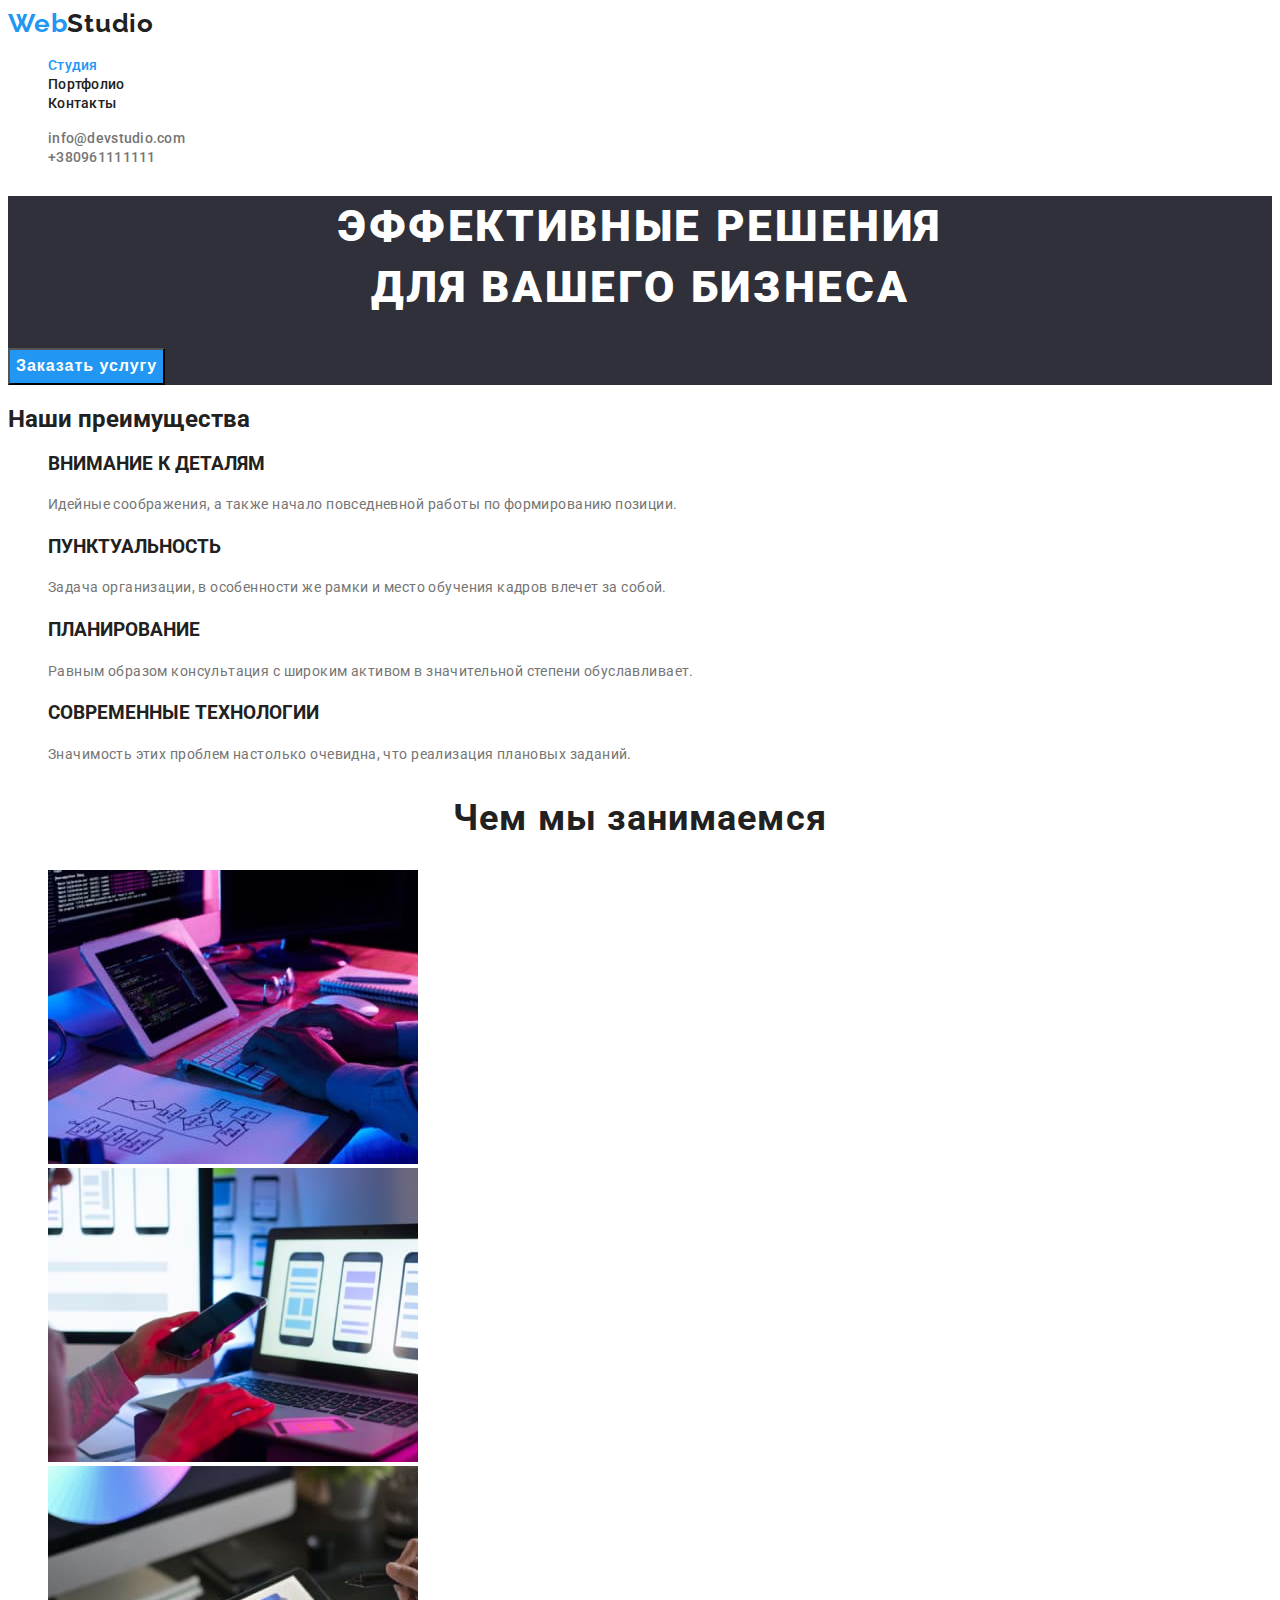
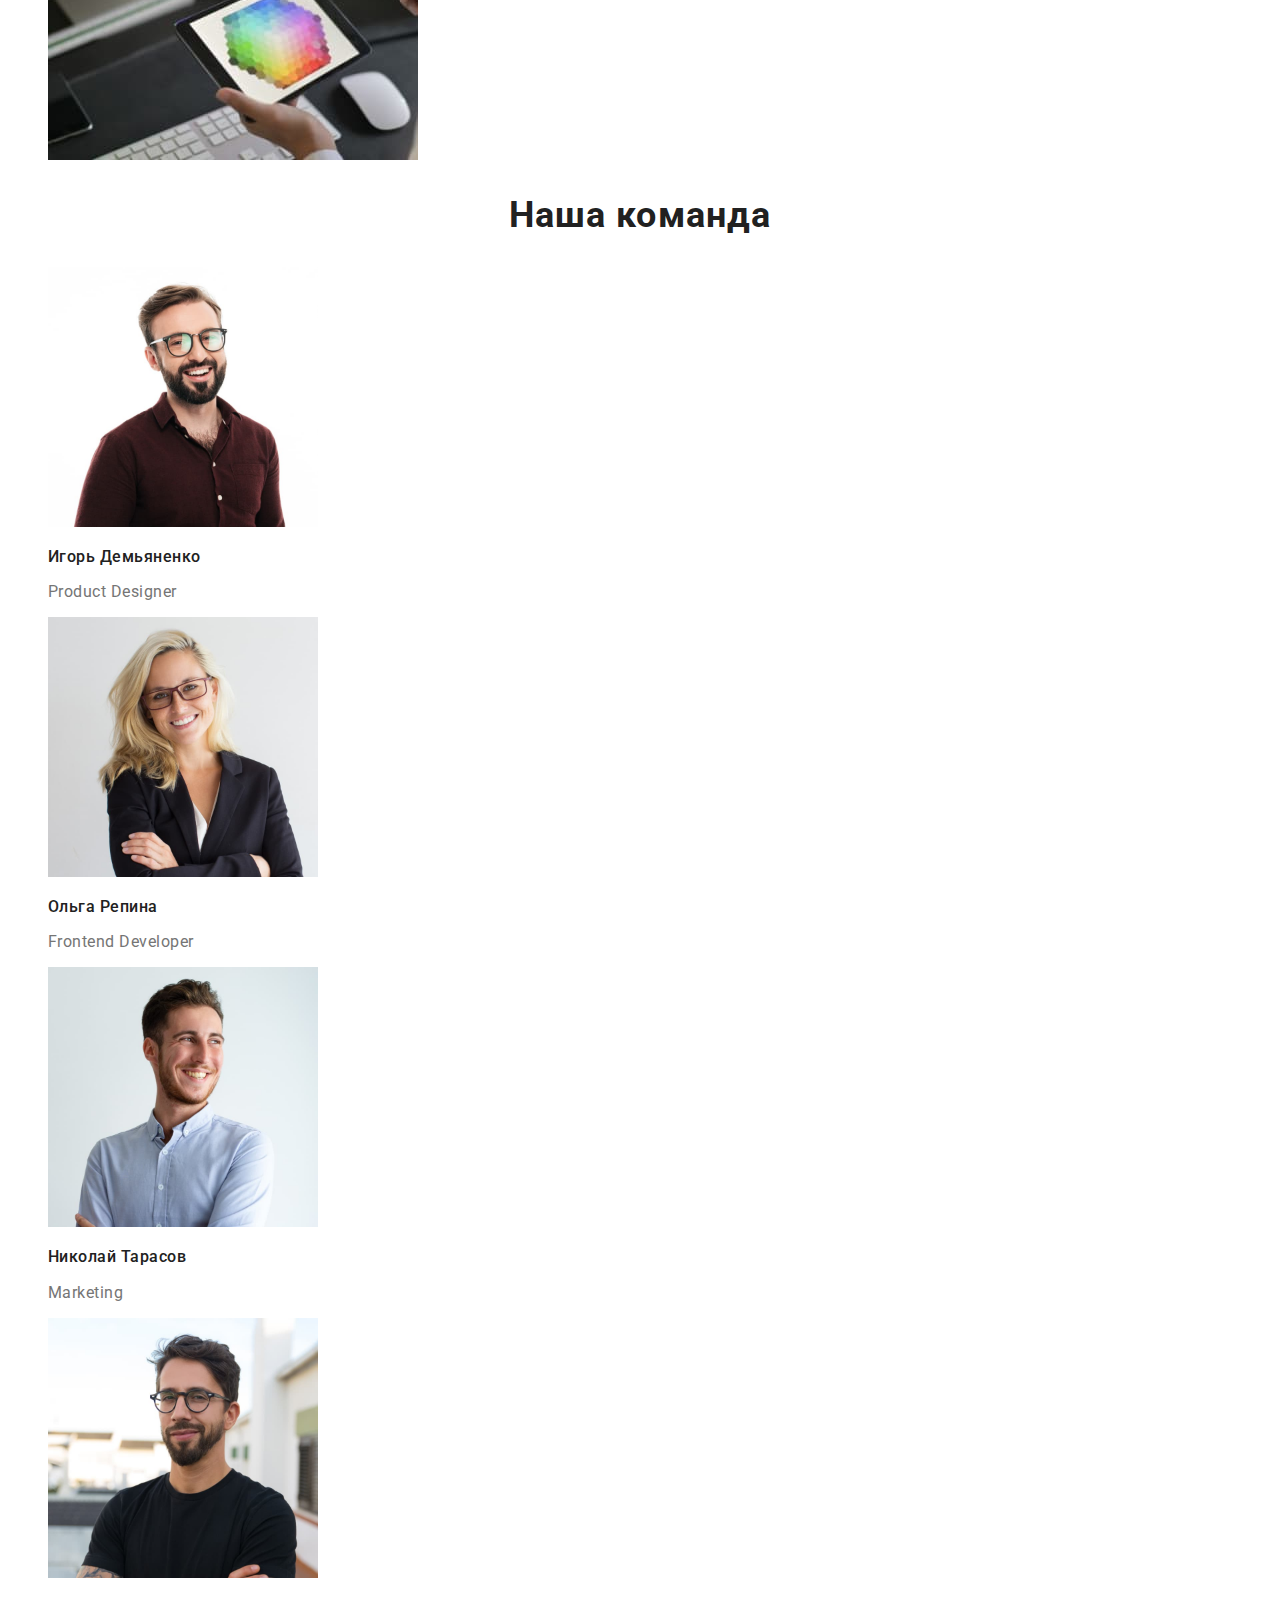
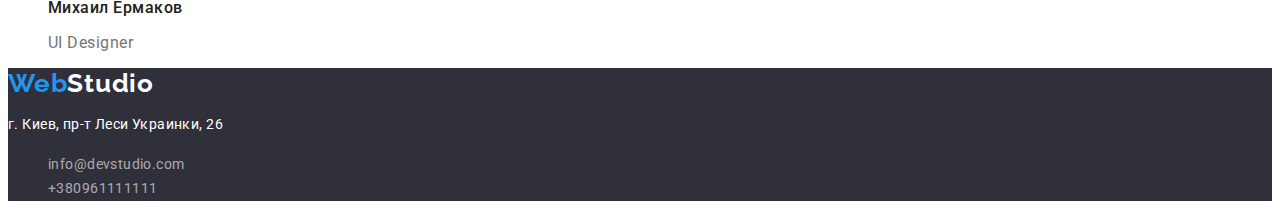
==== commit 3495ef0c: "исправляєм ошибки ч.1" ====
--- a/index.html
+++ b/index.html
@@ -8,7 +8,9 @@
     <title>Document</title>
     <link rel="preconnect" href="https://fonts.googleapis.com">
     <link rel="preconnect" href="https://fonts.gstatic.com" crossorigin>
-    <link href="https://fonts.googleapis.com/css2?family=Raleway:wght@700&family=Roboto:wght@400;500;700;900&display=swap" rel="stylesheet">
+    <link
+        href="https://fonts.googleapis.com/css2?family=Raleway:wght@700&family=Roboto:wght@400;500;700;900&display=swap"
+        rel="stylesheet">
     <link rel="stylesheet" href="./css/styles.css">
 </head>
 
@@ -16,7 +18,7 @@
     <!-- Шапка страници -->
     <header class="header-index">
         <nav class="nav">
-            <a class="nav-logo" href="index.html"><span class="logo-web">Web</span><span class="logo-studio">Studio</span></a>
+            <a class="nav-logo" href="index.html">Web<span class="logo-studio">Studio</span></a>
             <ul class="nav-list">
                 <li><a class="nav-link current" href="./index.html">Студия</a></li>
                 <li><a class="nav-link" href="./portfolio.html">Портфолио</a></li>
@@ -32,8 +34,8 @@
     <main class="main-index">
         <!-- Герои -->
         <section class="hero">
-                <h1 class="hero-title">Эффективные решения <br>для вашего бизнеса</h1>
-                <button class="hero-btn" type="button">Заказать услугу</button>
+            <h1 class="hero-title">Эффективные решения <br>для вашего бизнеса</h1>
+            <button class="hero-btn" type="button">Заказать услугу</button>
         </section>
         <!-- Наши преимущества -->
         <section class="benefits">
@@ -42,19 +44,23 @@
             <ul class="benefits-list">
                 <li class="benefits-item">
                     <h3 class="benefits-tile">ВНИМАНИЕ К ДЕТАЛЯМ</h3>
-                    <p class="benefits-text">Идейные соображения, а также начало повседневной работы по формированию позиции.</p>
+                    <p class="benefits-text">Идейные соображения, а также начало повседневной работы по формированию
+                        позиции.</p>
                 </li>
                 <li class="benefits-item">
                     <h3 class="benefits-tile">ПУНКТУАЛЬНОСТЬ</h3>
-                    <p class="benefits-text">Задача организации, в особенности же рамки и место обучения кадров влечет за собой.</p>
+                    <p class="benefits-text">Задача организации, в особенности же рамки и место обучения кадров влечет
+                        за собой.</p>
                 </li>
                 <li class="benefits-item">
                     <h3 class="benefits-tile">ПЛАНИРОВАНИЕ</h3>
-                    <p class="benefits-text">Равным образом консультация с широким активом в значительной степени обуславливает.</p>
+                    <p class="benefits-text">Равным образом консультация с широким активом в значительной степени
+                        обуславливает.</p>
                 </li>
                 <li class="benefits-item">
                     <h3 class="benefits-tile">СОВРЕМЕННЫЕ ТЕХНОЛОГИИ</h3>
-                    <p class="benefits-text">Значимость этих проблем настолько очевидна, что реализация плановых заданий.</p>
+                    <p class="benefits-text">Значимость этих проблем настолько очевидна, что реализация плановых
+                        заданий.</p>
                 </li>
             </ul>
         </section>
@@ -62,8 +68,10 @@
         <section class="section">
             <h2 class="section-title">Чем мы занимаемся</h2>
             <ul class="work-list">
-                <li><img class="work-pic" src="./images/image1.jpg" alt="Планшет с клавиатурой" width="370" height="294"></li>
-                <li><img class="work-pic" src="./images/image2.jpg" alt="Ноутбук с мобильным телефоном" width="370" height="294"></li>
+                <li><img class="work-pic" src="./images/image1.jpg" alt="Планшет с клавиатурой" width="370"
+                        height="294"></li>
+                <li><img class="work-pic" src="./images/image2.jpg" alt="Ноутбук с мобильным телефоном" width="370"
+                        height="294"></li>
                 <li><img class="work-pic" src="./images/image3.jpg" alt="Планшет" width="370" height="294"></li>
             </ul>
         </section>
@@ -96,14 +104,15 @@
     </main>
     <!-- Подвал -->
     <footer class="footer">
-        <a class="nav-logo" href="index.html"><span class="footer-web">Web</span><span class="footer-studio">Studio</span></a>
-            <address class="address">
-                <p class="address-text">г. Киев, пр-т Леси Украинки, 26</p>
-                <ul class="address-list">
-                    <li class="address-item"><a class="address-link" href="mailto:info@devstudio.com">info@devstudio.com</a></li>
-                    <li class="address-item"><a class="address-link" href="tel:+380961111111">+380961111111</a></li>
-                </ul>
-            </address>
+        <a class="nav-logo" href="index.html">Web<span class="footer-studio">Studio</span></a>
+        <address class="address">
+            <p class="address-text">г. Киев, пр-т Леси Украинки, 26</p>
+            <ul class="address-list">
+                <li class="address-item"><a class="address-link" href="mailto:info@devstudio.com">info@devstudio.com</a>
+                </li>
+                <li class="address-item"><a class="address-link" href="tel:+380961111111">+380961111111</a></li>
+            </ul>
+        </address>
     </footer>
 </body>
 
--- a/css/styles.css
+++ b/css/styles.css
@@ -10,20 +10,30 @@
 :root {
   --primary-text-color: #212121;
   --secondary-text-color: #757575;
+  --address-text-color:#ffffff;
+  --auth-link-color:#757575;
   --link-color: #212121;
   --accent-link-color: #2196f3;
+  --address-link-color:rgba(255, 255, 255, 0.6);
   --btn-primari-btg-color: #f5f4fa;
   --btn-secondary-btg-color: #2196f3;
   --btn-primary-text-color: #212121;
   --btn-secondary-text-color: #ffffff;
+  --primary-background-color:#ffffff;
+  --secondary-background-color:#2f303a;
+  --logo-web-color:#2196f3;
+  --logo-studio-footer:#ffffff;
+  --logo-studio-header:#212121;
+  --hero-title-color:#ffffff;
+  
 }
 
 body {
-  background-color: #ffffff;
-  color: #212121;
+  background-color: v(--primary-background-color);
+  color: var(--primary-text-color);
   font-family: Roboto, sans-serif;
 }
-/* Убираэт у всех ссылок подчеркивание */
+/* Убираэт точки у всех списков */
 ul {
   list-style: none;
 }
@@ -37,11 +47,11 @@
   line-height: 1.2;
   letter-spacing: 0.03em;
 }
-.logo-web {
-  color: #2196f3;
+.nav-logo {
+  color: var(--logo-web-color);
 }
 .logo-studio {
-  color: #212121;
+  color: var(--logo-studio-header);
 }
 /* Стилизирует ссылки в хедере */
 .nav-link {
@@ -65,7 +75,7 @@
 }
 /* Стилизирует ссылки авторизации */
 .auth-link {
-  color: var(--link-color);
+  color: var(--auth-link-color);
   font-style: normal;
   font-weight: 500;
   font-size: 14px;
@@ -92,10 +102,10 @@
 }
 /* Стилизирует герои */
 .hero {
-  background-color: #2f303a;
+  background-color: var(--secondary-background-color);
 }
 .hero-title {
-  color: #ffffff;
+  color: var(--hero-title-color);
   font-weight: 900;
   font-size: 44px;
   line-height: 1.4;
@@ -156,16 +166,16 @@
 }
 /* Стилизация футтер */
 .footer {
-  background-color: #2f303a;
+  background-color: var(--secondary-background-color);
 }
 .footer-web {
-  color: #2196f3;
+  color: var(--logo-web-color);
 }
 .footer-studio {
-  color: #ffffff;
+  color: var(--logo-studio-footer);
 }
 .address-text {
-  color: #ffffff;
+  color: var(--address-text-color);
   font-style: normal;
   font-weight: normal;
   font-size: 14px;
@@ -173,7 +183,7 @@
   letter-spacing: 0.03em;
 }
 .address-link {
-  color: rgba(255, 255, 255, 0.6);
+  color: var(--address-link-color);
   font-style: normal;
   font-weight: normal;
   font-size: 14px;
@@ -183,6 +193,9 @@
 .address-item .address-link:hover,
 .address-item .address-link:focus {
   color: var(--accent-link-color);
+}
+.address-item .address-link {
+  text-decoration: none;
 }
 
 /* Стилизация филтра */
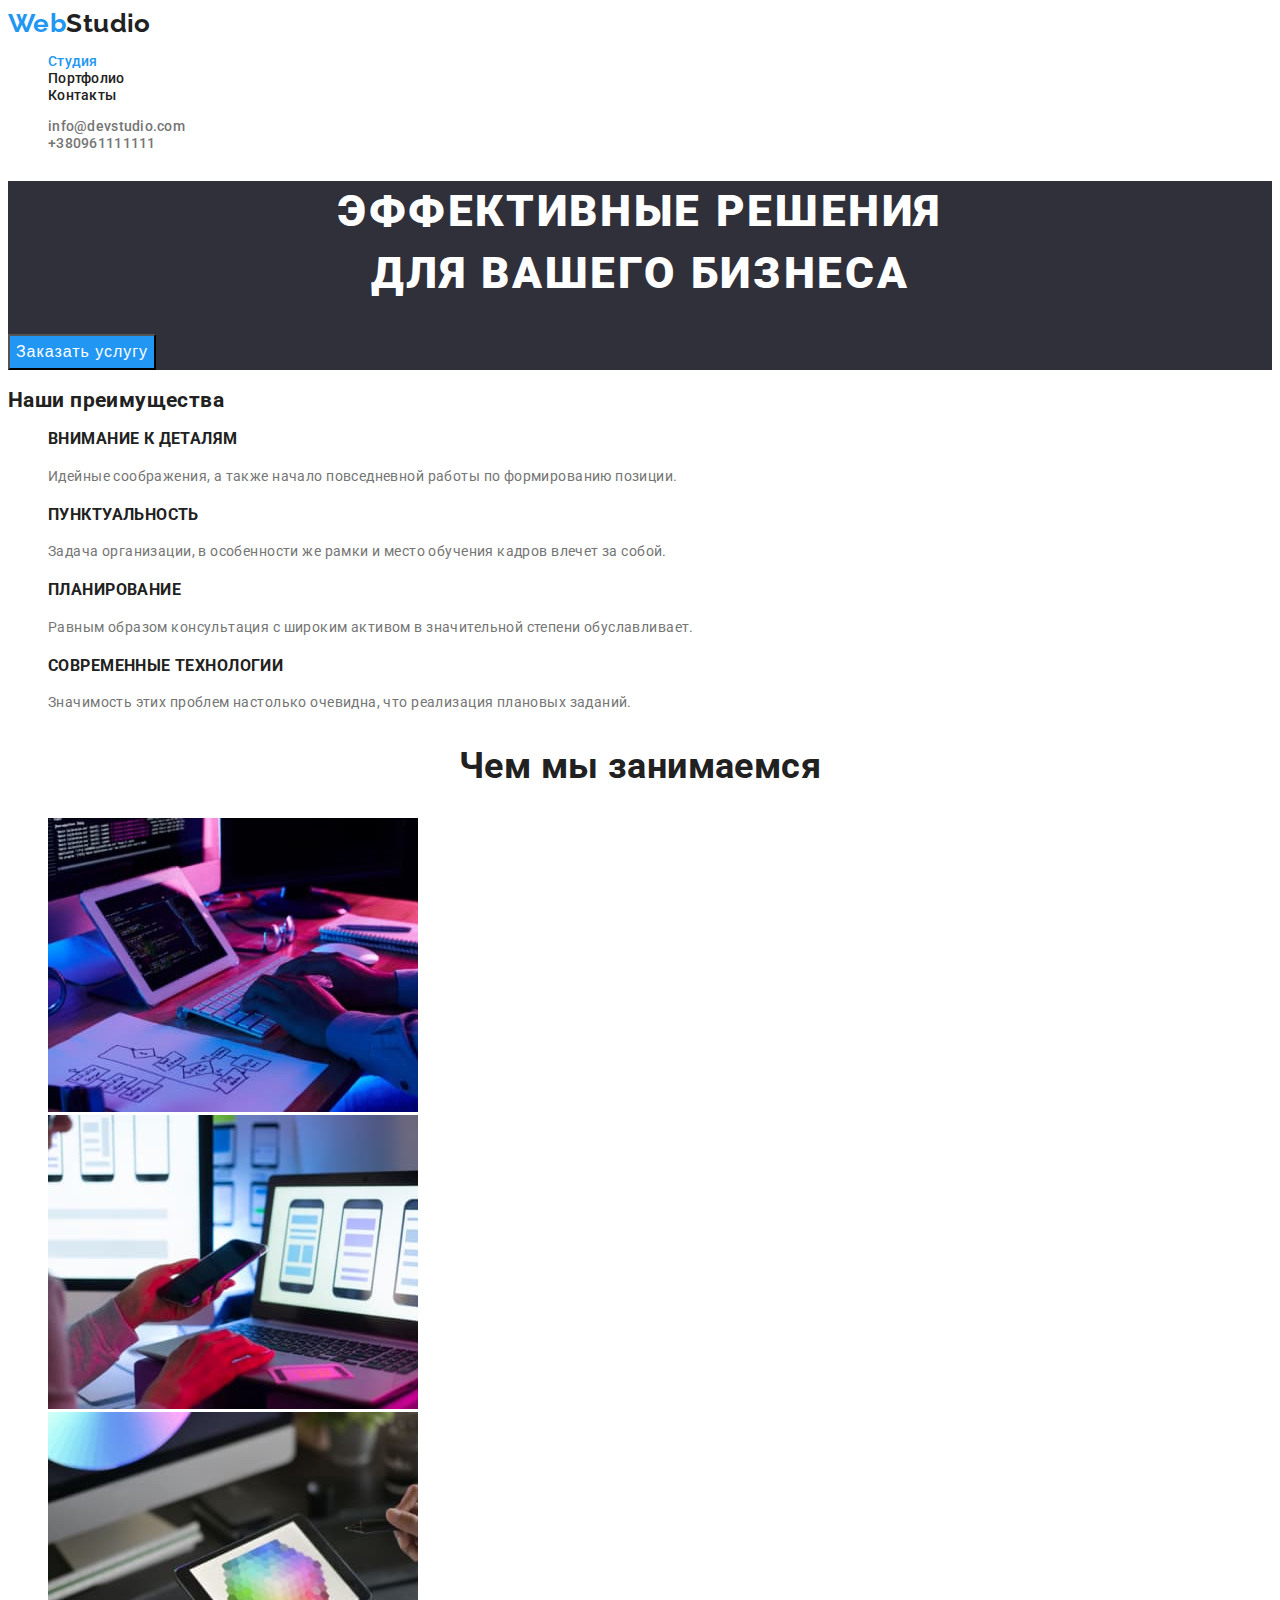
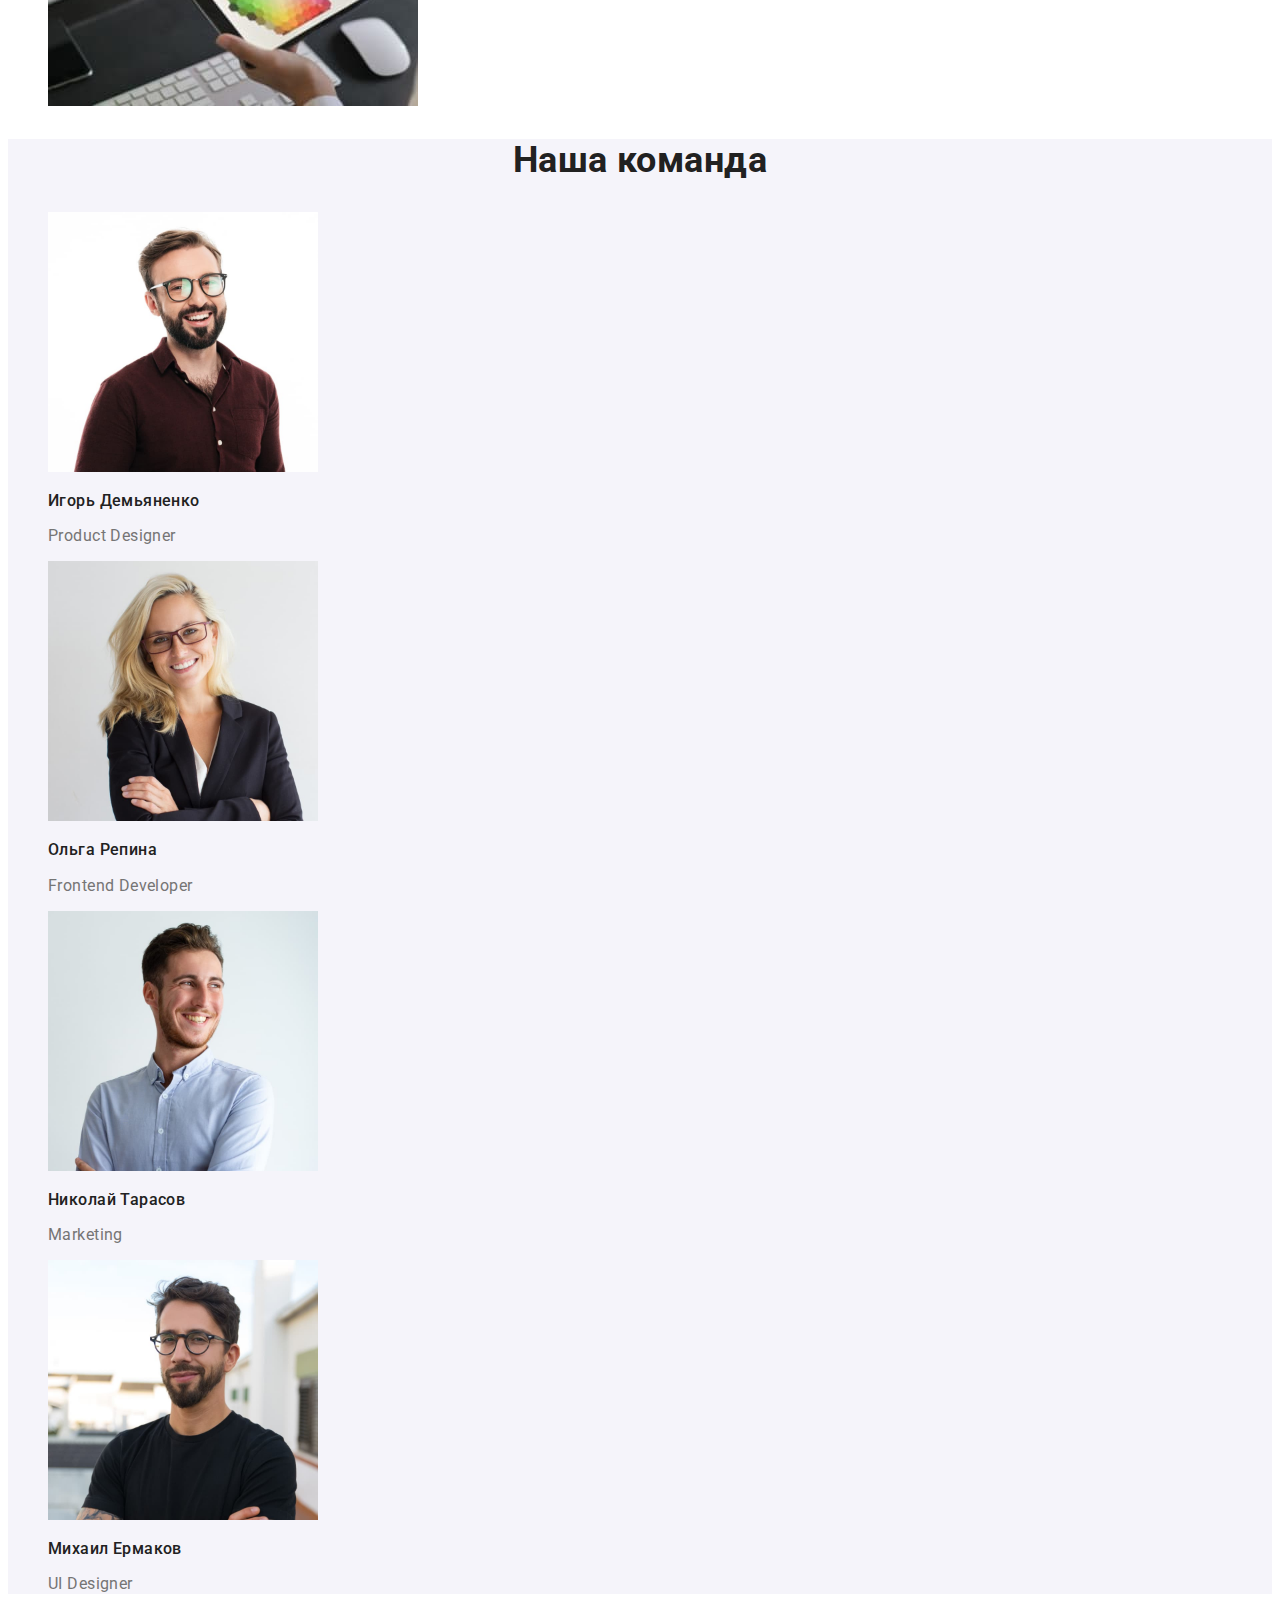
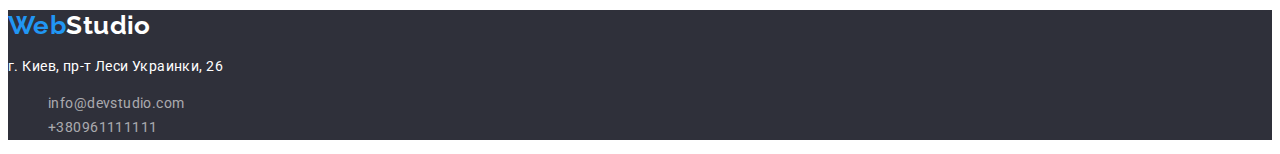
==== commit 23230b3c: "Исправил ошибки ДЗ2 полностью" ====
--- a/index.html
+++ b/index.html
@@ -76,7 +76,7 @@
             </ul>
         </section>
         <!-- Наша команда -->
-        <section class="section">
+        <section class="section-team">
             <h2 class="section-title">Наша команда</h2>
             <ul class="team-list">
                 <li class="team-item">
--- a/css/styles.css
+++ b/css/styles.css
@@ -10,28 +10,31 @@
 :root {
   --primary-text-color: #212121;
   --secondary-text-color: #757575;
-  --address-text-color:#ffffff;
-  --auth-link-color:#757575;
+  --address-text-color: #ffffff;
+  --auth-link-color: #757575;
   --link-color: #212121;
   --accent-link-color: #2196f3;
-  --address-link-color:rgba(255, 255, 255, 0.6);
+  --address-link-color: rgba(255, 255, 255, 0.6);
   --btn-primari-btg-color: #f5f4fa;
   --btn-secondary-btg-color: #2196f3;
   --btn-primary-text-color: #212121;
   --btn-secondary-text-color: #ffffff;
-  --primary-background-color:#ffffff;
-  --secondary-background-color:#2f303a;
-  --logo-web-color:#2196f3;
-  --logo-studio-footer:#ffffff;
-  --logo-studio-header:#212121;
-  --hero-title-color:#ffffff;
-  
+  --primary-background-color: #ffffff;
+  --secondary-background-color: #2f303a;
+  --background-team-color: #f5f4fa;
+  --logo-web-color: #2196f3;
+  --logo-studio-footer: #ffffff;
+  --logo-studio-header: #212121;
+  --hero-title-color: #ffffff;
 }
 
 body {
-  background-color: v(--primary-background-color);
+  background-color: var(--primary-background-color);
   color: var(--primary-text-color);
   font-family: Roboto, sans-serif;
+  font-size: 14px;
+  font-weight: bold;
+  letter-spacing: 0.03em;
 }
 /* Убираэт точки у всех списков */
 ul {
@@ -42,10 +45,8 @@
   text-decoration: none;
   font-family: Raleway, sans-serif;
   font-style: normal;
-  font-weight: bold;
   font-size: 26px;
   line-height: 1.2;
-  letter-spacing: 0.03em;
 }
 .nav-logo {
   color: var(--logo-web-color);
@@ -58,7 +59,6 @@
   color: var(--link-color);
   font-style: normal;
   font-weight: 500;
-  font-size: 14px;
   line-height: 1.14;
   letter-spacing: 0.02em;
 }
@@ -78,7 +78,6 @@
   color: var(--auth-link-color);
   font-style: normal;
   font-weight: 500;
-  font-size: 14px;
   line-height: 1.14;
   letter-spacing: 0.02em;
 }
@@ -91,15 +90,7 @@
 .auth-link {
   text-decoration: none;
 }
-/* Стилизирует h2 */
-.section-title {
-  color: var(--primary-text-color);
-  font-weight: bold;
-  font-size: 36px;
-  line-height: 1.2;
-  text-align: center;
-  letter-spacing: 0.03em;
-}
+
 /* Стилизирует герои */
 .hero {
   background-color: var(--secondary-background-color);
@@ -118,7 +109,6 @@
   color: var(--btn-secondary-text-color);
   cursor: pointer;
   font-style: normal;
-  font-weight: bold;
   font-size: 16px;
   line-height: 1.9;
   display: flex;
@@ -126,14 +116,17 @@
   text-align: center;
   letter-spacing: 0.06em;
 }
-
+/* Стилизирует h2 */
+.section-title {
+  color: var(--primary-text-color);
+  font-size: 36px;
+  line-height: 1.2;
+  text-align: center;
+}
 /* Стилизирует наши преимущества */
 .benefits-title {
   color: var(--primary-text-color);
-  font-weight: bold;
-  font-size: 14px;
   line-height: 1.14;
-  letter-spacing: 0.03em;
   text-transform: uppercase;
 }
 
@@ -141,20 +134,20 @@
   color: var(--secondary-text-color);
   font-style: normal;
   font-weight: normal;
-  font-size: 14px;
   line-height: 1.7;
-  letter-spacing: 0.03em;
 }
 
 /* Стилизация наша команда */
 
+.section-team {
+  background-color: var(--background-team-color);
+}
 .team-title-secondary {
   color: var(--primary-text-color);
   font-style: normal;
   font-weight: 500;
   font-size: 16px;
   line-height: 1.2;
-  letter-spacing: 0.03em;
 }
 .team-text {
   color: var(--secondary-text-color);
@@ -162,7 +155,6 @@
   font-weight: normal;
   font-size: 16px;
   line-height: 1.2;
-  letter-spacing: 0.03em;
 }
 /* Стилизация футтер */
 .footer {
@@ -178,17 +170,13 @@
   color: var(--address-text-color);
   font-style: normal;
   font-weight: normal;
-  font-size: 14px;
   line-height: 1.7;
-  letter-spacing: 0.03em;
 }
 .address-link {
   color: var(--address-link-color);
   font-style: normal;
   font-weight: normal;
-  font-size: 14px;
   line-height: 1.7;
-  letter-spacing: 0.03em;
 }
 .address-item .address-link:hover,
 .address-item .address-link:focus {
@@ -208,7 +196,6 @@
   font-size: 16px;
   line-height: 1.6;
   text-align: center;
-  letter-spacing: 0.03em;
 }
 .filter-btn:hover,
 .filter-btn:focus {
@@ -219,7 +206,6 @@
 /* Стилизация портфолио */
 .portfolio-subtitle {
   color: var(--primary-text-color);
-  font-weight: bold;
   font-size: 18px;
   line-height: 2;
   letter-spacing: 0.06em;
@@ -230,7 +216,6 @@
   font-weight: normal;
   font-size: 16px;
   line-height: 1.9;
-  letter-spacing: 0.03em;
 }
 .portfolio-link {
   text-decoration: none;
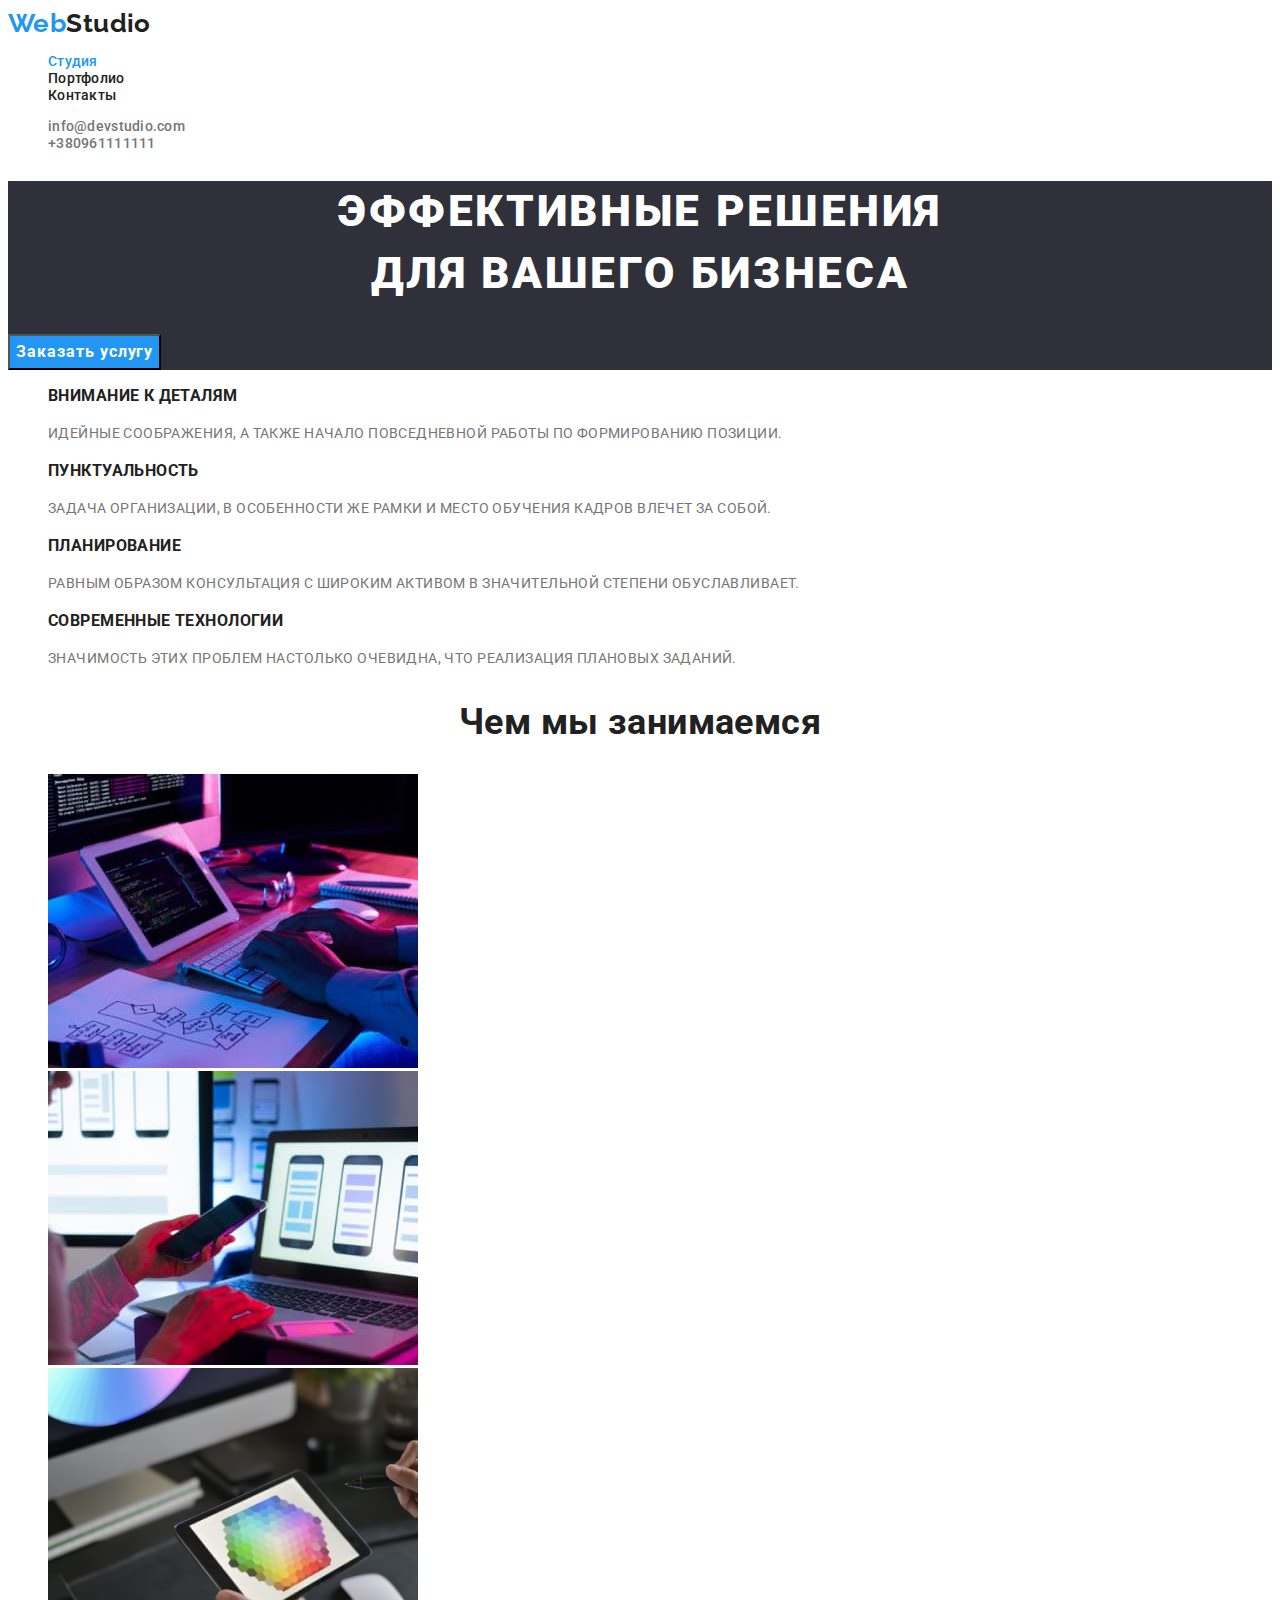
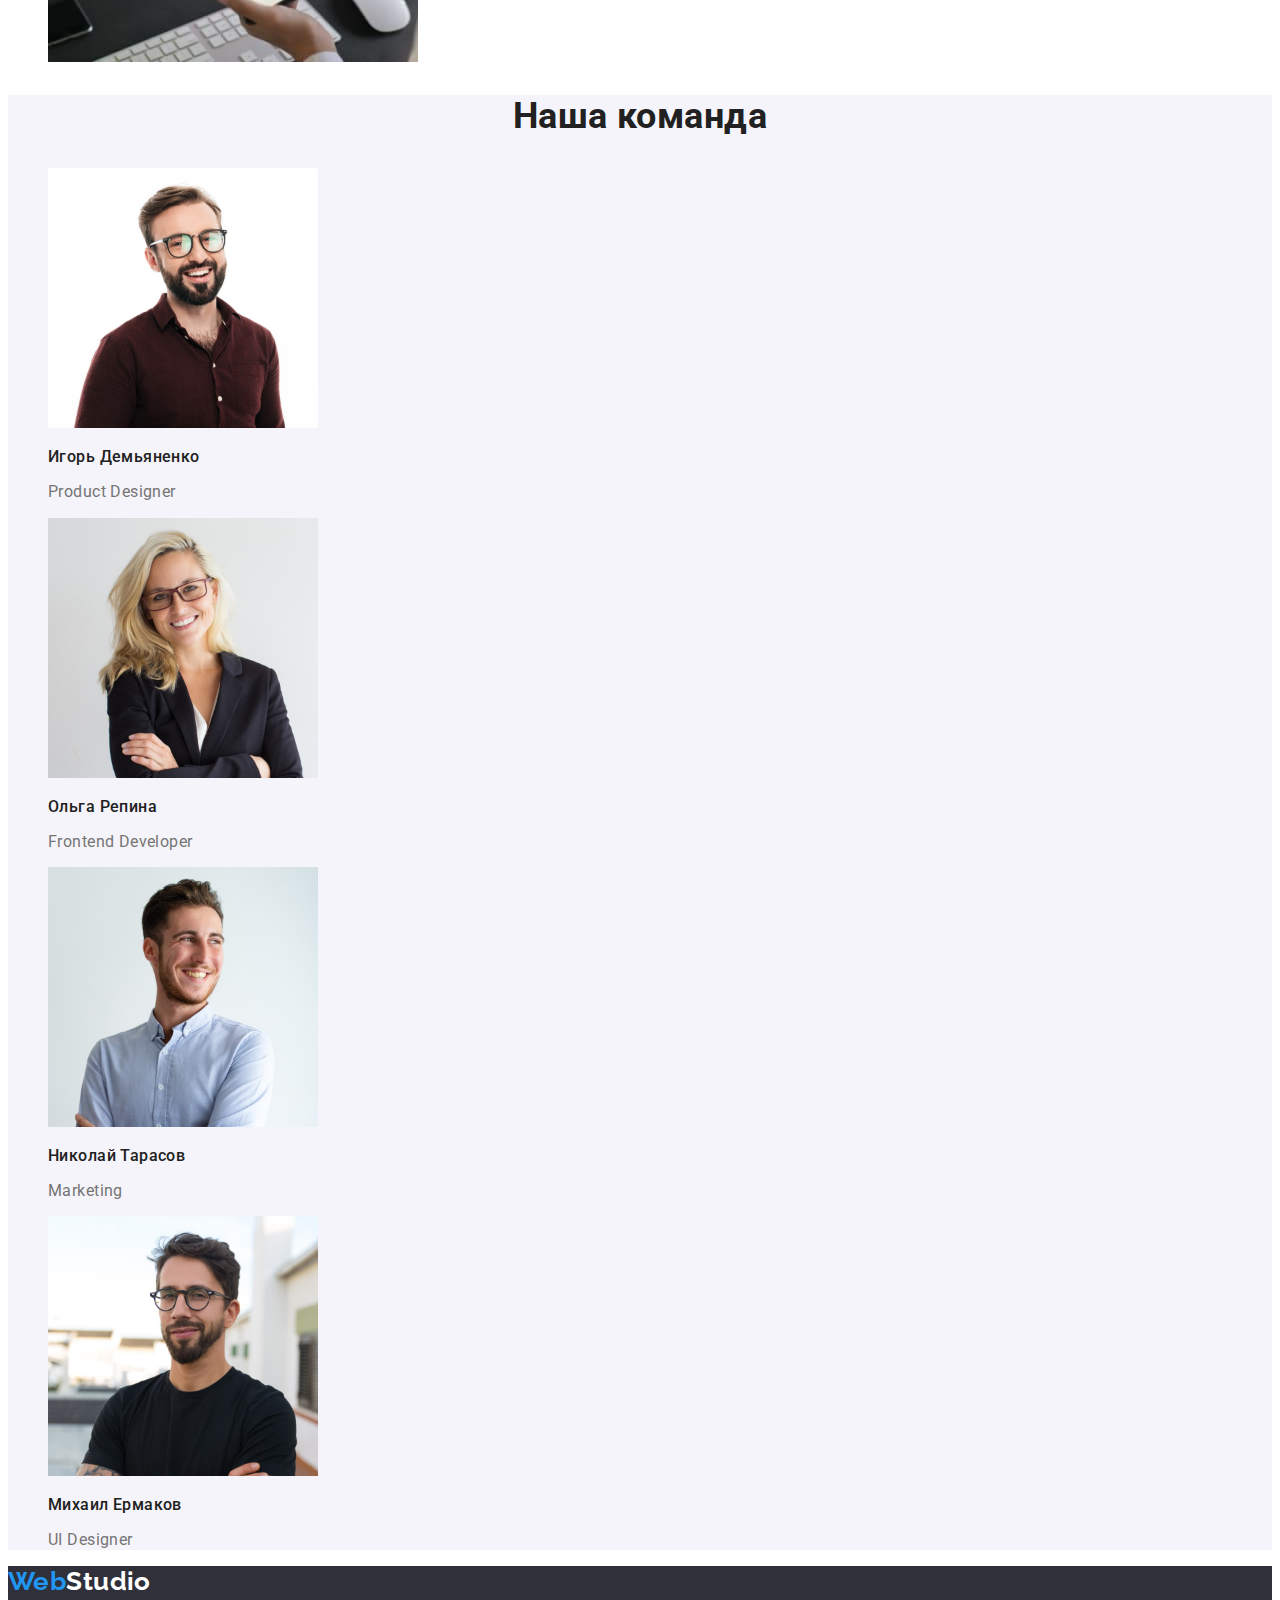
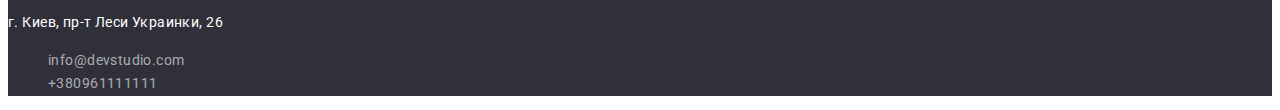
==== commit bdc4b71b: "Исправлены ошибки ресабмита ДЗ2" ====
--- a/index.html
+++ b/index.html
@@ -40,25 +40,25 @@
         <!-- Наши преимущества -->
         <section class="benefits">
             <!-- h2 будет невидимым чере CSS -->
-            <h2>Наши преимущества</h2>
+            <h2 class="benefits-main-title">Наши преимущества</h2>
             <ul class="benefits-list">
                 <li class="benefits-item">
-                    <h3 class="benefits-tile">ВНИМАНИЕ К ДЕТАЛЯМ</h3>
+                    <h3 class="benefits-title">Внимание к деталям</h3>
                     <p class="benefits-text">Идейные соображения, а также начало повседневной работы по формированию
                         позиции.</p>
                 </li>
                 <li class="benefits-item">
-                    <h3 class="benefits-tile">ПУНКТУАЛЬНОСТЬ</h3>
+                    <h3 class="benefits-title">Пунктуальность</h3>
                     <p class="benefits-text">Задача организации, в особенности же рамки и место обучения кадров влечет
                         за собой.</p>
                 </li>
                 <li class="benefits-item">
-                    <h3 class="benefits-tile">ПЛАНИРОВАНИЕ</h3>
+                    <h3 class="benefits-title">Планирование</h3>
                     <p class="benefits-text">Равным образом консультация с широким активом в значительной степени
                         обуславливает.</p>
                 </li>
                 <li class="benefits-item">
-                    <h3 class="benefits-tile">СОВРЕМЕННЫЕ ТЕХНОЛОГИИ</h3>
+                    <h3 class="benefits-title">Современные технологии</h3>
                     <p class="benefits-text">Значимость этих проблем настолько очевидна, что реализация плановых
                         заданий.</p>
                 </li>
--- a/css/styles.css
+++ b/css/styles.css
@@ -105,10 +105,12 @@
   text-transform: uppercase;
 }
 .hero-btn {
+  font-family: Roboto;
   background-color: var(--btn-secondary-btg-color);
   color: var(--btn-secondary-text-color);
   cursor: pointer;
   font-style: normal;
+  font-weight: bold;
   font-size: 16px;
   line-height: 1.9;
   display: flex;
@@ -116,6 +118,20 @@
   text-align: center;
   letter-spacing: 0.06em;
 }
+/* Стилизирует невидимый заголовок */
+.benefits-main-title {
+  position: absolute;
+  width: 1px;
+  height: 1px;
+  margin: -1px;
+  border: 0;
+  padding: 0;
+
+  white-space: nowrap;
+  clip-path: inset(100%);
+  clip: rect(0 0 0 0);
+  overflow: hidden;
+}
 /* Стилизирует h2 */
 .section-title {
   color: var(--primary-text-color);
@@ -135,6 +151,7 @@
   font-style: normal;
   font-weight: normal;
   line-height: 1.7;
+  text-transform: uppercase;
 }
 
 /* Стилизация наша команда */
@@ -188,6 +205,7 @@
 
 /* Стилизация филтра */
 .filter-btn {
+  font-family: Roboto;
   background-color: var(--btn-primari-btg-color);
   color: var(--btn-primary-text-color);
   cursor: pointer;
@@ -202,7 +220,10 @@
   background-color: var(--btn-secondary-btg-color);
   color: var(--btn-secondary-text-color);
 }
-
+.filter-list .filter-btn.current {
+  background-color: var(--btn-secondary-btg-color);
+  color: var(--btn-secondary-text-color);
+}
 /* Стилизация портфолио */
 .portfolio-subtitle {
   color: var(--primary-text-color);
